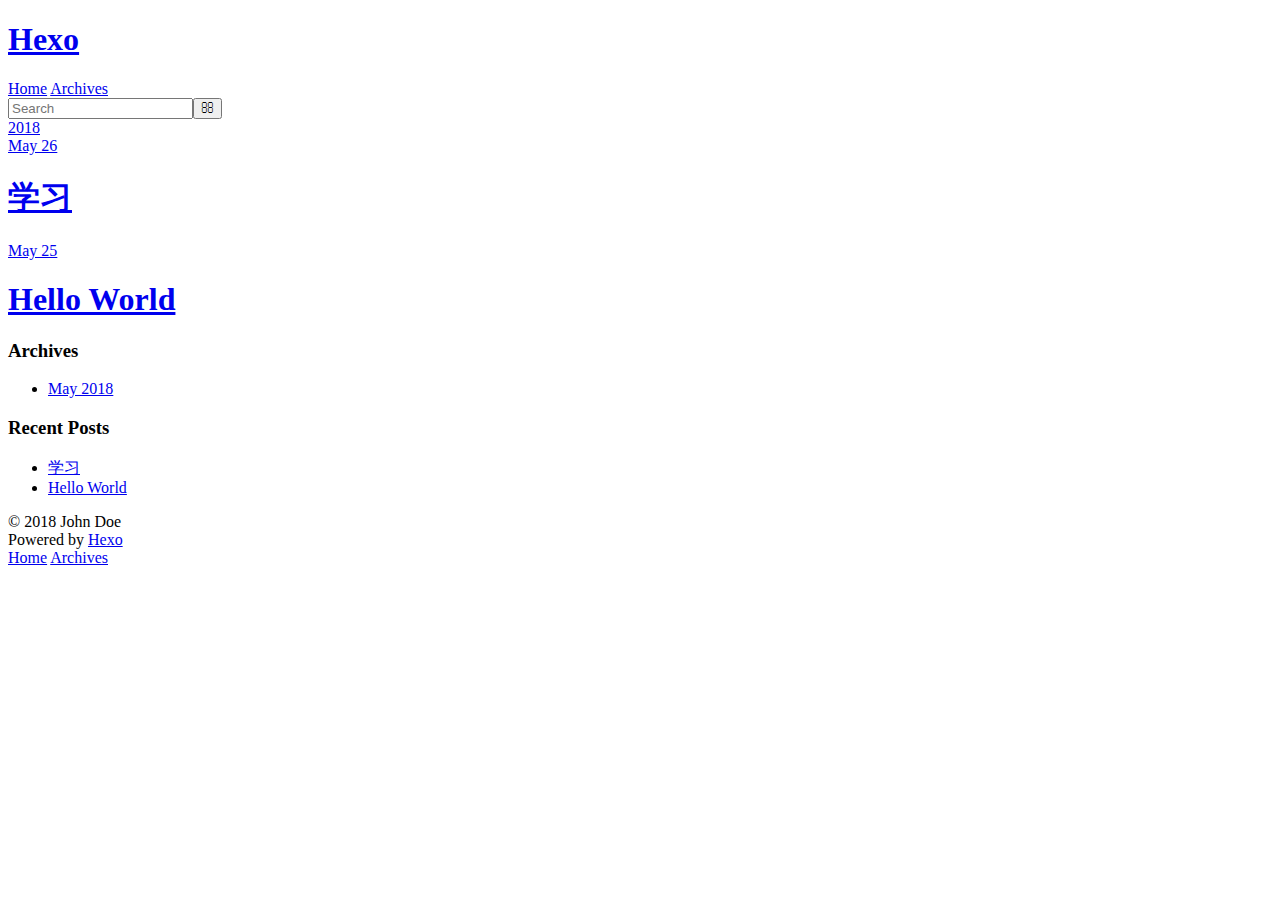
==== archives/index.html @ d17199ca "Site updated: 2018-05-26 11:18:22" ====
<!DOCTYPE html>
<html>
<head>
  <meta charset="utf-8">
  

  
  <title>Archives | Hexo</title>
  <meta name="viewport" content="width=device-width, initial-scale=1, maximum-scale=1">
  <meta property="og:type" content="website">
<meta property="og:title" content="Hexo">
<meta property="og:url" content="http://yoursite.com/archives/index.html">
<meta property="og:site_name" content="Hexo">
<meta property="og:locale" content="default">
<meta name="twitter:card" content="summary">
<meta name="twitter:title" content="Hexo">
  
    <link rel="alternate" href="/atom.xml" title="Hexo" type="application/atom+xml">
  
  
    <link rel="icon" href="/favicon.png">
  
  
    <link href="//fonts.googleapis.com/css?family=Source+Code+Pro" rel="stylesheet" type="text/css">
  
  <link rel="stylesheet" href="/css/style.css">
</head>

<body>
  <div id="container">
    <div id="wrap">
      <header id="header">
  <div id="banner"></div>
  <div id="header-outer" class="outer">
    <div id="header-title" class="inner">
      <h1 id="logo-wrap">
        <a href="/" id="logo">Hexo</a>
      </h1>
      
    </div>
    <div id="header-inner" class="inner">
      <nav id="main-nav">
        <a id="main-nav-toggle" class="nav-icon"></a>
        
          <a class="main-nav-link" href="/">Home</a>
        
          <a class="main-nav-link" href="/archives">Archives</a>
        
      </nav>
      <nav id="sub-nav">
        
          <a id="nav-rss-link" class="nav-icon" href="/atom.xml" title="RSS Feed"></a>
        
        <a id="nav-search-btn" class="nav-icon" title="Search"></a>
      </nav>
      <div id="search-form-wrap">
        <form action="//google.com/search" method="get" accept-charset="UTF-8" class="search-form"><input type="search" name="q" class="search-form-input" placeholder="Search"><button type="submit" class="search-form-submit">&#xF002;</button><input type="hidden" name="sitesearch" value="http://yoursite.com"></form>
      </div>
    </div>
  </div>
</header>
      <div class="outer">
        <section id="main">
  
  
    
    
      
      
      <section class="archives-wrap">
        <div class="archive-year-wrap">
          <a href="/archives/2018" class="archive-year">2018</a>
        </div>
        <div class="archives">
    
    <article class="archive-article archive-type-post">
  <div class="archive-article-inner">
    <header class="archive-article-header">
      <a href="/2018/05/26/学习/" class="archive-article-date">
  <time datetime="2018-05-26T03:17:20.000Z" itemprop="datePublished">May 26</time>
</a>
      
  
    <h1 itemprop="name">
      <a class="archive-article-title" href="/2018/05/26/学习/">学习</a>
    </h1>
  

    </header>
  </div>
</article>
  
    
    
    <article class="archive-article archive-type-post">
  <div class="archive-article-inner">
    <header class="archive-article-header">
      <a href="/2018/05/25/hello-world/" class="archive-article-date">
  <time datetime="2018-05-25T09:04:41.731Z" itemprop="datePublished">May 25</time>
</a>
      
  
    <h1 itemprop="name">
      <a class="archive-article-title" href="/2018/05/25/hello-world/">Hello World</a>
    </h1>
  

    </header>
  </div>
</article>
  
  
    </div></section>
  


</section>
        
          <aside id="sidebar">
  
    

  
    

  
    
  
    
  <div class="widget-wrap">
    <h3 class="widget-title">Archives</h3>
    <div class="widget">
      <ul class="archive-list"><li class="archive-list-item"><a class="archive-list-link" href="/archives/2018/05/">May 2018</a></li></ul>
    </div>
  </div>


  
    
  <div class="widget-wrap">
    <h3 class="widget-title">Recent Posts</h3>
    <div class="widget">
      <ul>
        
          <li>
            <a href="/2018/05/26/学习/">学习</a>
          </li>
        
          <li>
            <a href="/2018/05/25/hello-world/">Hello World</a>
          </li>
        
      </ul>
    </div>
  </div>

  
</aside>
        
      </div>
      <footer id="footer">
  
  <div class="outer">
    <div id="footer-info" class="inner">
      &copy; 2018 John Doe<br>
      Powered by <a href="http://hexo.io/" target="_blank">Hexo</a>
    </div>
  </div>
</footer>
    </div>
    <nav id="mobile-nav">
  
    <a href="/" class="mobile-nav-link">Home</a>
  
    <a href="/archives" class="mobile-nav-link">Archives</a>
  
</nav>
    

<script src="//ajax.googleapis.com/ajax/libs/jquery/2.0.3/jquery.min.js"></script>


  <link rel="stylesheet" href="/fancybox/jquery.fancybox.css">
  <script src="/fancybox/jquery.fancybox.pack.js"></script>


<script src="/js/script.js"></script>



  </div>
</body>
</html>
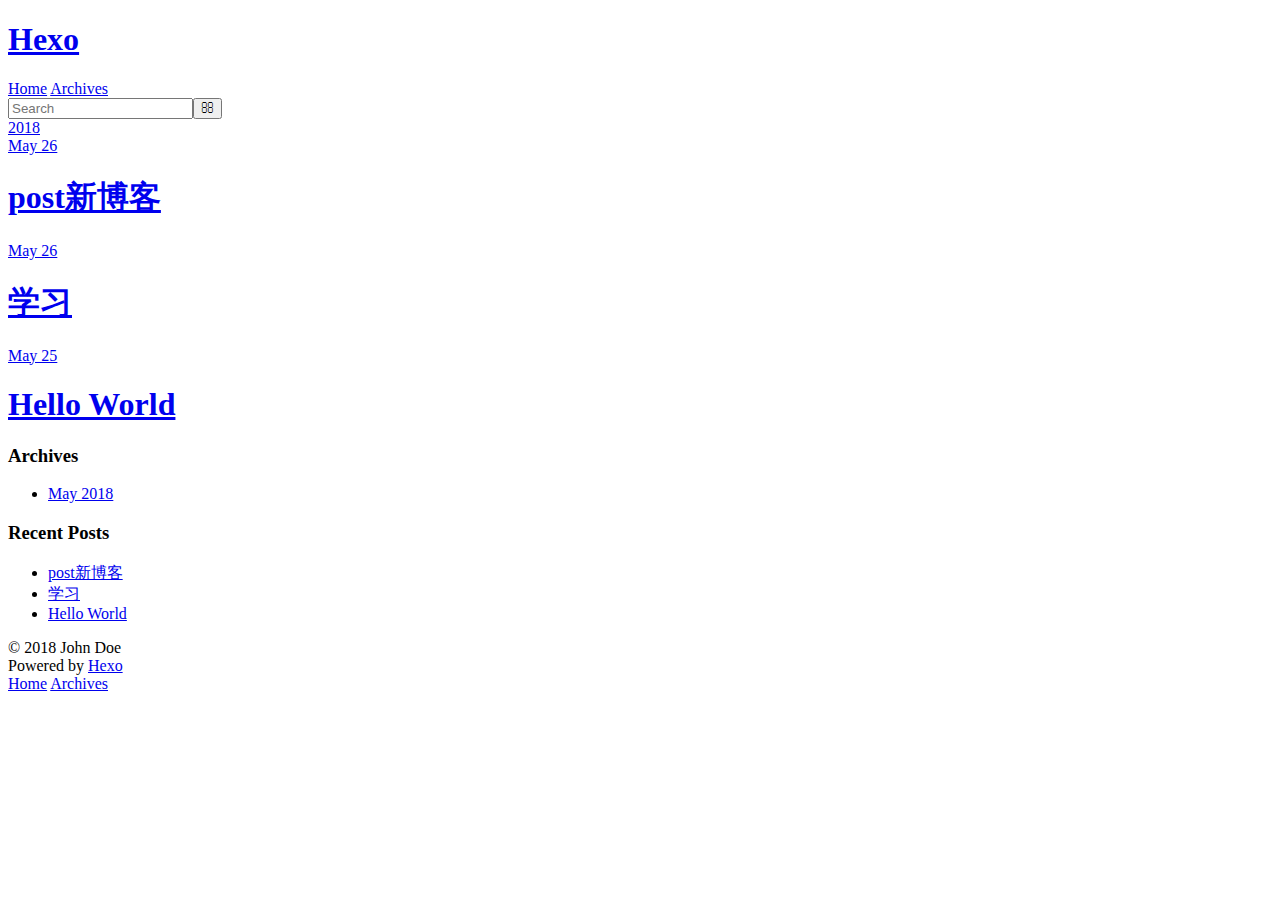
==== commit 31bfc809: "Site updated: 2018-05-26 11:35:29" ====
--- a/archives/index.html
+++ b/archives/index.html
@@ -76,6 +76,25 @@
     <article class="archive-article archive-type-post">
   <div class="archive-article-inner">
     <header class="archive-article-header">
+      <a href="/2018/05/26/post新博客/" class="archive-article-date">
+  <time datetime="2018-05-26T03:31:51.000Z" itemprop="datePublished">May 26</time>
+</a>
+      
+  
+    <h1 itemprop="name">
+      <a class="archive-article-title" href="/2018/05/26/post新博客/">post新博客</a>
+    </h1>
+  
+
+    </header>
+  </div>
+</article>
+  
+    
+    
+    <article class="archive-article archive-type-post">
+  <div class="archive-article-inner">
+    <header class="archive-article-header">
       <a href="/2018/05/26/学习/" class="archive-article-date">
   <time datetime="2018-05-26T03:17:20.000Z" itemprop="datePublished">May 26</time>
 </a>
@@ -143,6 +162,10 @@
       <ul>
         
           <li>
+            <a href="/2018/05/26/post新博客/">post新博客</a>
+          </li>
+        
+          <li>
             <a href="/2018/05/26/学习/">学习</a>
           </li>
         
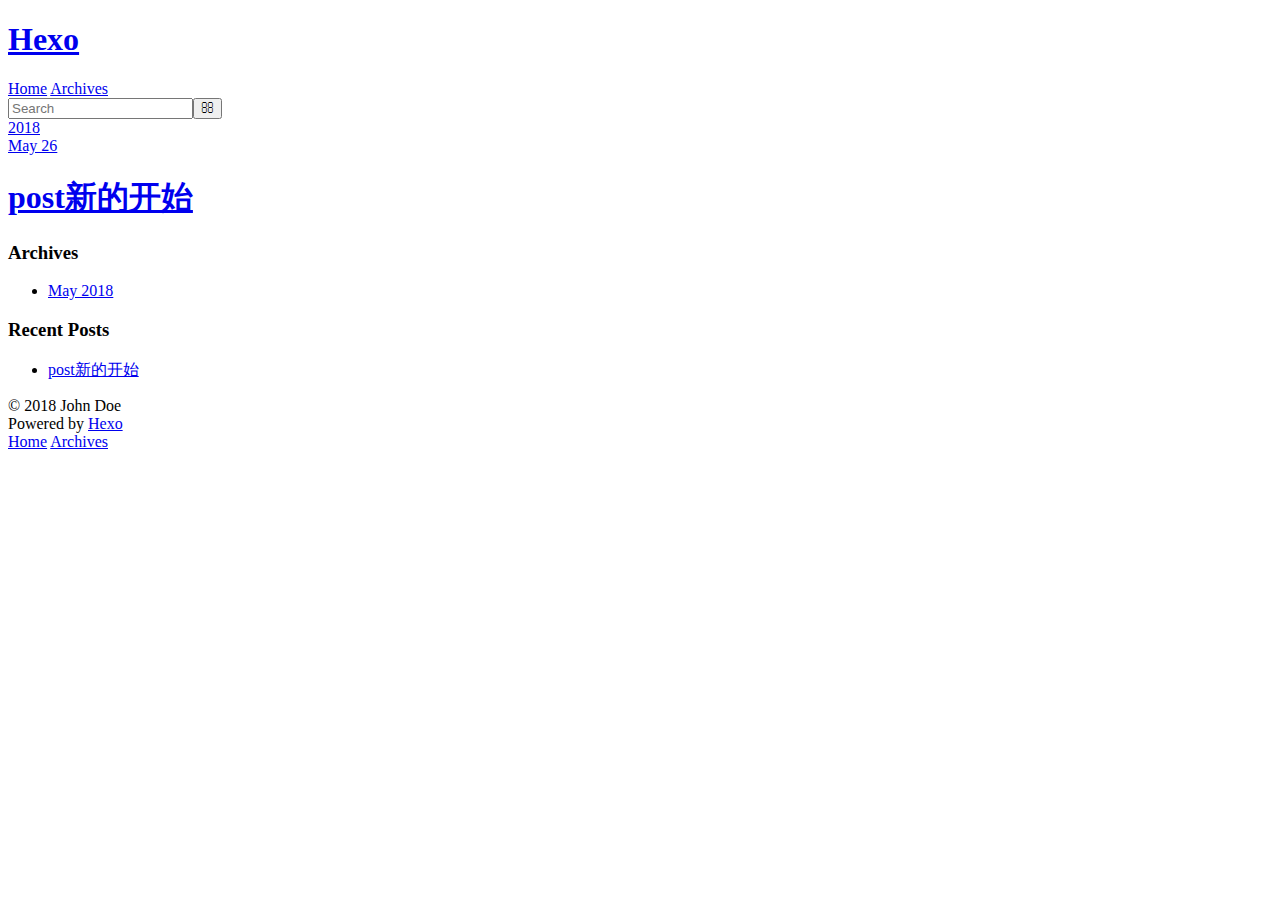
==== commit d8d01beb: "Site updated: 2018-05-26 11:48:41" ====
--- a/archives/index.html
+++ b/archives/index.html
@@ -11,7 +11,7 @@
 <meta property="og:title" content="Hexo">
 <meta property="og:url" content="http://yoursite.com/archives/index.html">
 <meta property="og:site_name" content="Hexo">
-<meta property="og:locale" content="default">
+<meta property="og:locale" content="zh-hans">
 <meta name="twitter:card" content="summary">
 <meta name="twitter:title" content="Hexo">
   
@@ -76,51 +76,13 @@
     <article class="archive-article archive-type-post">
   <div class="archive-article-inner">
     <header class="archive-article-header">
-      <a href="/2018/05/26/post新博客/" class="archive-article-date">
-  <time datetime="2018-05-26T03:31:51.000Z" itemprop="datePublished">May 26</time>
+      <a href="/2018/05/26/post新的开始/" class="archive-article-date">
+  <time datetime="2018-05-26T03:47:40.000Z" itemprop="datePublished">May 26</time>
 </a>
       
   
     <h1 itemprop="name">
-      <a class="archive-article-title" href="/2018/05/26/post新博客/">post新博客</a>
-    </h1>
-  
-
-    </header>
-  </div>
-</article>
-  
-    
-    
-    <article class="archive-article archive-type-post">
-  <div class="archive-article-inner">
-    <header class="archive-article-header">
-      <a href="/2018/05/26/学习/" class="archive-article-date">
-  <time datetime="2018-05-26T03:17:20.000Z" itemprop="datePublished">May 26</time>
-</a>
-      
-  
-    <h1 itemprop="name">
-      <a class="archive-article-title" href="/2018/05/26/学习/">学习</a>
-    </h1>
-  
-
-    </header>
-  </div>
-</article>
-  
-    
-    
-    <article class="archive-article archive-type-post">
-  <div class="archive-article-inner">
-    <header class="archive-article-header">
-      <a href="/2018/05/25/hello-world/" class="archive-article-date">
-  <time datetime="2018-05-25T09:04:41.731Z" itemprop="datePublished">May 25</time>
-</a>
-      
-  
-    <h1 itemprop="name">
-      <a class="archive-article-title" href="/2018/05/25/hello-world/">Hello World</a>
+      <a class="archive-article-title" href="/2018/05/26/post新的开始/">post新的开始</a>
     </h1>
   
 
@@ -162,15 +124,7 @@
       <ul>
         
           <li>
-            <a href="/2018/05/26/post新博客/">post新博客</a>
-          </li>
-        
-          <li>
-            <a href="/2018/05/26/学习/">学习</a>
-          </li>
-        
-          <li>
-            <a href="/2018/05/25/hello-world/">Hello World</a>
+            <a href="/2018/05/26/post新的开始/">post新的开始</a>
           </li>
         
       </ul>
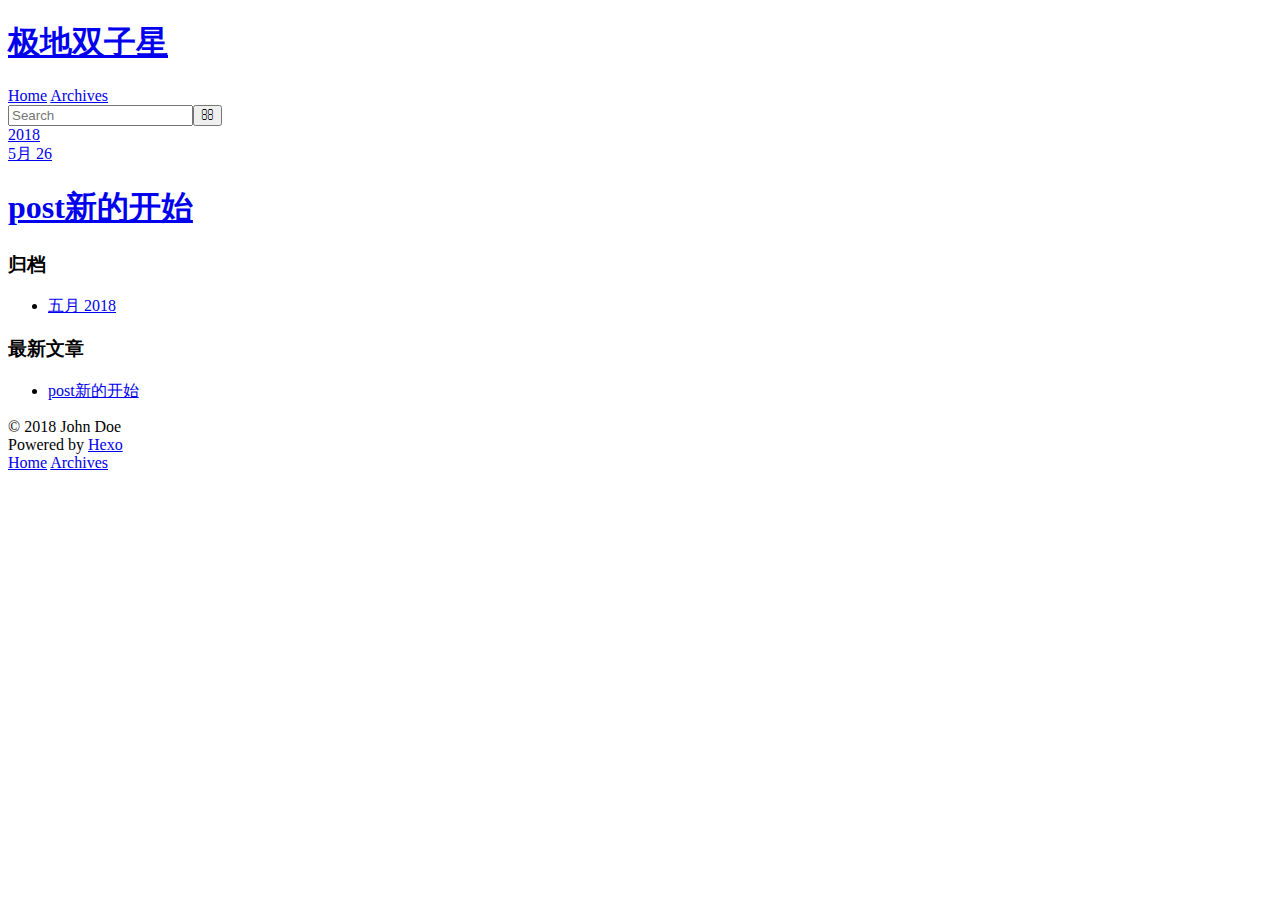
==== commit a8621e10: "Site updated: 2018-05-26 12:33:16" ====
--- a/archives/index.html
+++ b/archives/index.html
@@ -5,17 +5,17 @@
   
 
   
-  <title>Archives | Hexo</title>
+  <title>归档 | 极地双子星</title>
   <meta name="viewport" content="width=device-width, initial-scale=1, maximum-scale=1">
   <meta property="og:type" content="website">
-<meta property="og:title" content="Hexo">
+<meta property="og:title" content="极地双子星">
 <meta property="og:url" content="http://yoursite.com/archives/index.html">
-<meta property="og:site_name" content="Hexo">
-<meta property="og:locale" content="zh-hans">
+<meta property="og:site_name" content="极地双子星">
+<meta property="og:locale" content="zh-CN">
 <meta name="twitter:card" content="summary">
-<meta name="twitter:title" content="Hexo">
+<meta name="twitter:title" content="极地双子星">
   
-    <link rel="alternate" href="/atom.xml" title="Hexo" type="application/atom+xml">
+    <link rel="alternate" href="/atom.xml" title="极地双子星" type="application/atom+xml">
   
   
     <link rel="icon" href="/favicon.png">
@@ -34,7 +34,7 @@
   <div id="header-outer" class="outer">
     <div id="header-title" class="inner">
       <h1 id="logo-wrap">
-        <a href="/" id="logo">Hexo</a>
+        <a href="/" id="logo">极地双子星</a>
       </h1>
       
     </div>
@@ -51,7 +51,7 @@
         
           <a id="nav-rss-link" class="nav-icon" href="/atom.xml" title="RSS Feed"></a>
         
-        <a id="nav-search-btn" class="nav-icon" title="Search"></a>
+        <a id="nav-search-btn" class="nav-icon" title="搜索"></a>
       </nav>
       <div id="search-form-wrap">
         <form action="//google.com/search" method="get" accept-charset="UTF-8" class="search-form"><input type="search" name="q" class="search-form-input" placeholder="Search"><button type="submit" class="search-form-submit">&#xF002;</button><input type="hidden" name="sitesearch" value="http://yoursite.com"></form>
@@ -77,7 +77,7 @@
   <div class="archive-article-inner">
     <header class="archive-article-header">
       <a href="/2018/05/26/post新的开始/" class="archive-article-date">
-  <time datetime="2018-05-26T03:47:40.000Z" itemprop="datePublished">May 26</time>
+  <time datetime="2018-05-26T03:47:40.000Z" itemprop="datePublished">5月 26</time>
 </a>
       
   
@@ -109,9 +109,9 @@
   
     
   <div class="widget-wrap">
-    <h3 class="widget-title">Archives</h3>
+    <h3 class="widget-title">归档</h3>
     <div class="widget">
-      <ul class="archive-list"><li class="archive-list-item"><a class="archive-list-link" href="/archives/2018/05/">May 2018</a></li></ul>
+      <ul class="archive-list"><li class="archive-list-item"><a class="archive-list-link" href="/archives/2018/05/">五月 2018</a></li></ul>
     </div>
   </div>
 
@@ -119,7 +119,7 @@
   
     
   <div class="widget-wrap">
-    <h3 class="widget-title">Recent Posts</h3>
+    <h3 class="widget-title">最新文章</h3>
     <div class="widget">
       <ul>
         
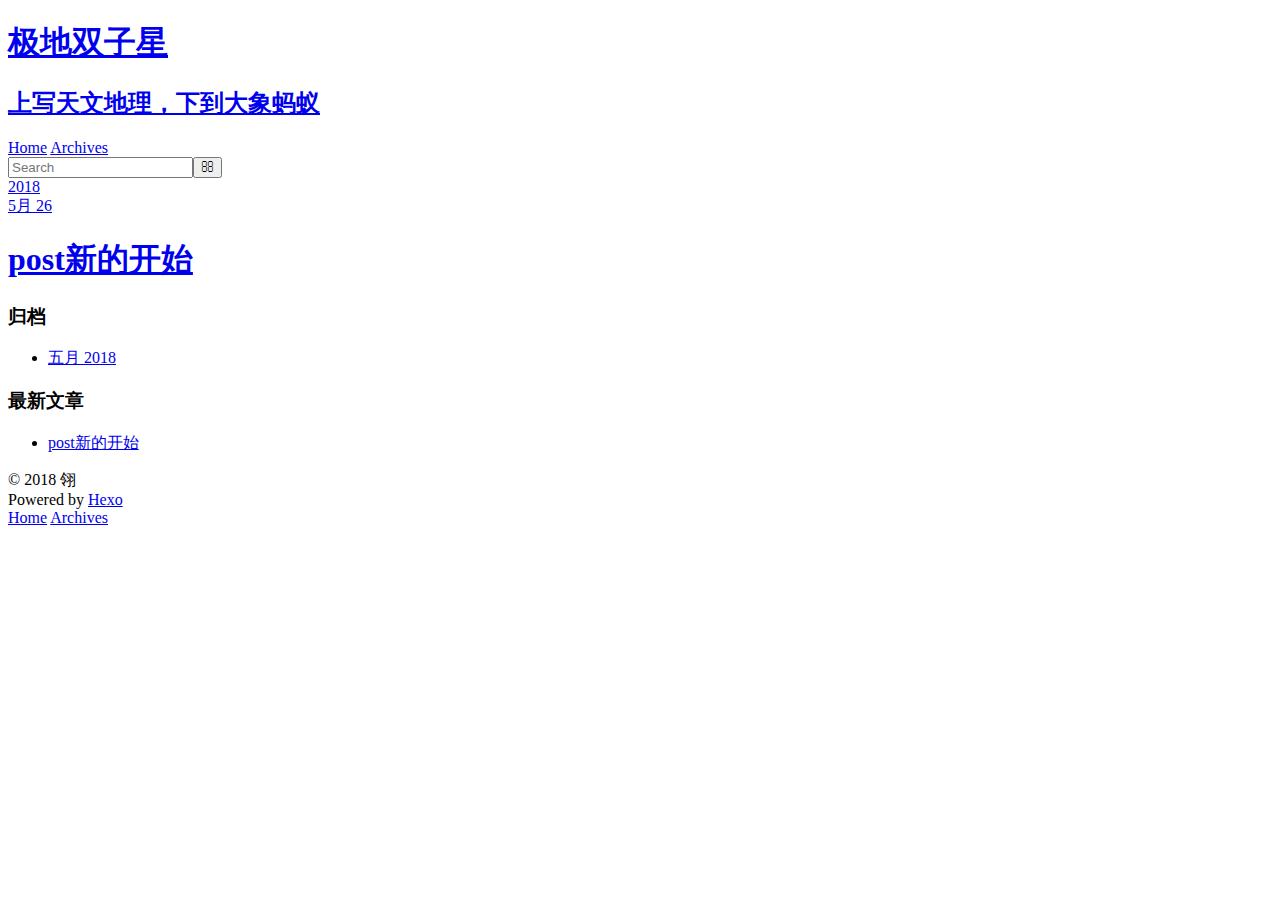
==== commit 9f38ca8e: "Site updated: 2018-05-26 12:56:37" ====
--- a/archives/index.html
+++ b/archives/index.html
@@ -7,13 +7,16 @@
   
   <title>归档 | 极地双子星</title>
   <meta name="viewport" content="width=device-width, initial-scale=1, maximum-scale=1">
-  <meta property="og:type" content="website">
+  <meta name="description" content="不管什么，只要知道的！都写。">
+<meta property="og:type" content="website">
 <meta property="og:title" content="极地双子星">
 <meta property="og:url" content="http://yoursite.com/archives/index.html">
 <meta property="og:site_name" content="极地双子星">
+<meta property="og:description" content="不管什么，只要知道的！都写。">
 <meta property="og:locale" content="zh-CN">
 <meta name="twitter:card" content="summary">
 <meta name="twitter:title" content="极地双子星">
+<meta name="twitter:description" content="不管什么，只要知道的！都写。">
   
     <link rel="alternate" href="/atom.xml" title="极地双子星" type="application/atom+xml">
   
@@ -36,6 +39,10 @@
       <h1 id="logo-wrap">
         <a href="/" id="logo">极地双子星</a>
       </h1>
+      
+        <h2 id="subtitle-wrap">
+          <a href="/" id="subtitle">上写天文地理，下到大象蚂蚁</a>
+        </h2>
       
     </div>
     <div id="header-inner" class="inner">
@@ -139,7 +146,7 @@
   
   <div class="outer">
     <div id="footer-info" class="inner">
-      &copy; 2018 John Doe<br>
+      &copy; 2018 翎<br>
       Powered by <a href="http://hexo.io/" target="_blank">Hexo</a>
     </div>
   </div>
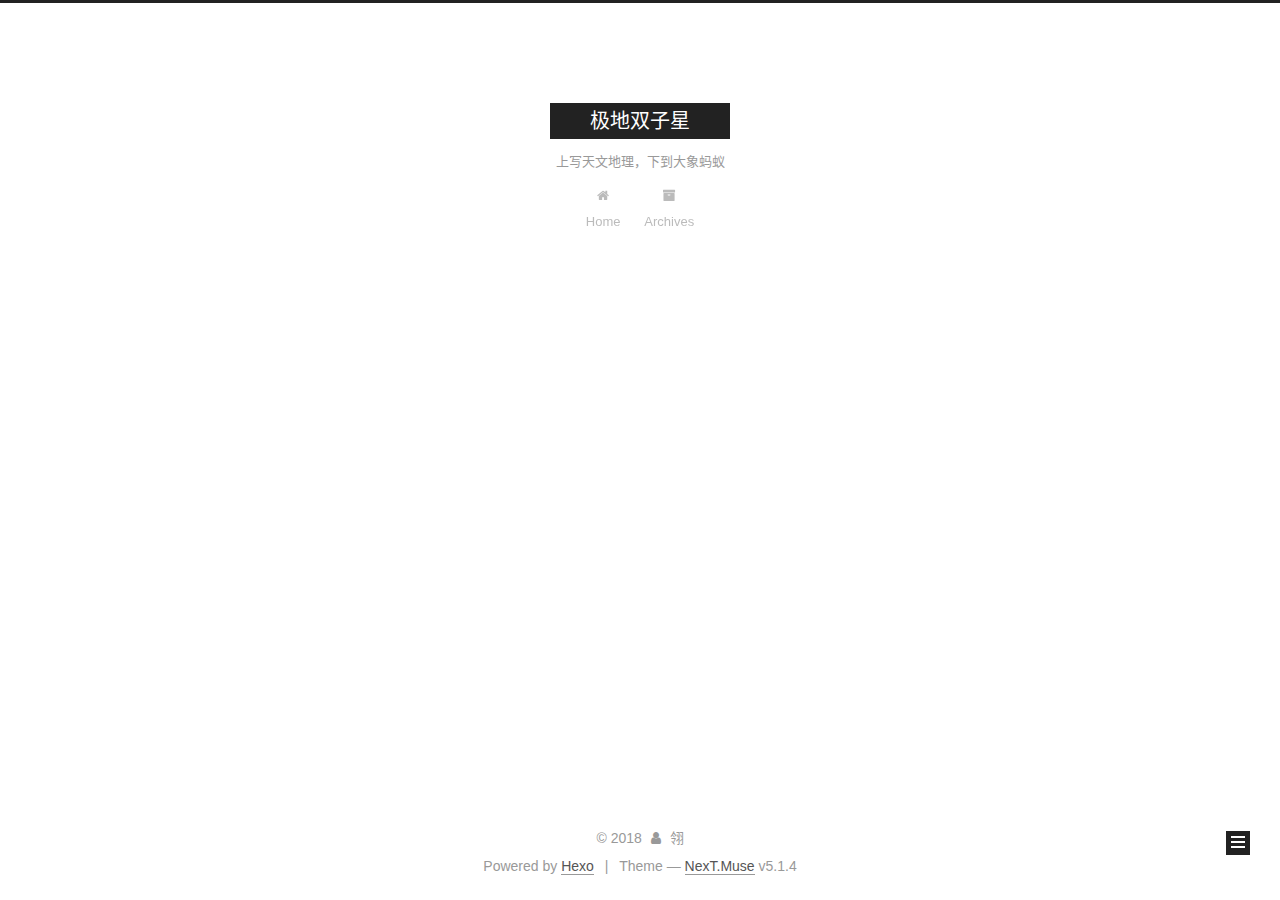
==== commit 2c9b67d9: "Site updated: 2018-05-27 12:00:49" ====
--- a/archives/index.html
+++ b/archives/index.html
@@ -1,13 +1,85 @@
 <!DOCTYPE html>
-<html>
+
+
+
+  
+
+
+<html class="theme-next muse use-motion" lang="zh-CN">
 <head>
-  <meta charset="utf-8">
-  
-
-  
-  <title>归档 | 极地双子星</title>
-  <meta name="viewport" content="width=device-width, initial-scale=1, maximum-scale=1">
-  <meta name="description" content="不管什么，只要知道的！都写。">
+  <meta charset="UTF-8"/>
+<meta http-equiv="X-UA-Compatible" content="IE=edge" />
+<meta name="viewport" content="width=device-width, initial-scale=1, maximum-scale=1"/>
+<meta name="theme-color" content="#222">
+
+
+
+
+
+
+
+
+
+<meta http-equiv="Cache-Control" content="no-transform" />
+<meta http-equiv="Cache-Control" content="no-siteapp" />
+
+
+
+
+
+
+
+
+
+
+
+
+
+
+
+
+  
+  
+  <link href="/lib/fancybox/source/jquery.fancybox.css?v=2.1.5" rel="stylesheet" type="text/css" />
+
+
+
+
+
+
+
+<link href="/lib/font-awesome/css/font-awesome.min.css?v=4.6.2" rel="stylesheet" type="text/css" />
+
+<link href="/css/main.css?v=5.1.4" rel="stylesheet" type="text/css" />
+
+
+  <link rel="apple-touch-icon" sizes="180x180" href="/images/apple-touch-icon-next.png?v=5.1.4">
+
+
+  <link rel="icon" type="image/png" sizes="32x32" href="/images/favicon-32x32-next.png?v=5.1.4">
+
+
+  <link rel="icon" type="image/png" sizes="16x16" href="/images/favicon-16x16-next.png?v=5.1.4">
+
+
+  <link rel="mask-icon" href="/images/logo.svg?v=5.1.4" color="#222">
+
+
+
+
+
+  <meta name="keywords" content="Hexo, NexT" />
+
+
+
+
+
+
+
+
+
+
+<meta name="description" content="不管什么，只要知道的！都写。">
 <meta property="og:type" content="website">
 <meta property="og:title" content="极地双子星">
 <meta property="og:url" content="http://yoursite.com/archives/index.html">
@@ -17,161 +89,466 @@
 <meta name="twitter:card" content="summary">
 <meta name="twitter:title" content="极地双子星">
 <meta name="twitter:description" content="不管什么，只要知道的！都写。">
-  
-    <link rel="alternate" href="/atom.xml" title="极地双子星" type="application/atom+xml">
-  
-  
-    <link rel="icon" href="/favicon.png">
-  
-  
-    <link href="//fonts.googleapis.com/css?family=Source+Code+Pro" rel="stylesheet" type="text/css">
-  
-  <link rel="stylesheet" href="/css/style.css">
+
+
+
+<script type="text/javascript" id="hexo.configurations">
+  var NexT = window.NexT || {};
+  var CONFIG = {
+    root: '/',
+    scheme: 'Muse',
+    version: '5.1.4',
+    sidebar: {"position":"left","display":"post","offset":12,"b2t":false,"scrollpercent":false,"onmobile":false},
+    fancybox: true,
+    tabs: true,
+    motion: {"enable":true,"async":false,"transition":{"post_block":"fadeIn","post_header":"slideDownIn","post_body":"slideDownIn","coll_header":"slideLeftIn","sidebar":"slideUpIn"}},
+    duoshuo: {
+      userId: '0',
+      author: 'Author'
+    },
+    algolia: {
+      applicationID: '',
+      apiKey: '',
+      indexName: '',
+      hits: {"per_page":10},
+      labels: {"input_placeholder":"Search for Posts","hits_empty":"We didn't find any results for the search: ${query}","hits_stats":"${hits} results found in ${time} ms"}
+    }
+  };
+</script>
+
+
+
+  <link rel="canonical" href="http://yoursite.com/archives/"/>
+
+
+
+
+
+  <title>Archive | 极地双子星</title>
+  
+
+
+
+
+
+
+
+
 </head>
 
-<body>
-  <div id="container">
-    <div id="wrap">
-      <header id="header">
-  <div id="banner"></div>
-  <div id="header-outer" class="outer">
-    <div id="header-title" class="inner">
-      <h1 id="logo-wrap">
-        <a href="/" id="logo">极地双子星</a>
-      </h1>
-      
-        <h2 id="subtitle-wrap">
-          <a href="/" id="subtitle">上写天文地理，下到大象蚂蚁</a>
-        </h2>
-      
+<body itemscope itemtype="http://schema.org/WebPage" lang="zh-CN">
+
+  
+  
+    
+  
+
+  <div class="container sidebar-position-left page-archive">
+    <div class="headband"></div>
+
+    <header id="header" class="header" itemscope itemtype="http://schema.org/WPHeader">
+      <div class="header-inner"><div class="site-brand-wrapper">
+  <div class="site-meta ">
+    
+
+    <div class="custom-logo-site-title">
+      <a href="/"  class="brand" rel="start">
+        <span class="logo-line-before"><i></i></span>
+        <span class="site-title">极地双子星</span>
+        <span class="logo-line-after"><i></i></span>
+      </a>
     </div>
-    <div id="header-inner" class="inner">
-      <nav id="main-nav">
-        <a id="main-nav-toggle" class="nav-icon"></a>
-        
-          <a class="main-nav-link" href="/">Home</a>
-        
-          <a class="main-nav-link" href="/archives">Archives</a>
-        
-      </nav>
-      <nav id="sub-nav">
-        
-          <a id="nav-rss-link" class="nav-icon" href="/atom.xml" title="RSS Feed"></a>
-        
-        <a id="nav-search-btn" class="nav-icon" title="搜索"></a>
-      </nav>
-      <div id="search-form-wrap">
-        <form action="//google.com/search" method="get" accept-charset="UTF-8" class="search-form"><input type="search" name="q" class="search-form-input" placeholder="Search"><button type="submit" class="search-form-submit">&#xF002;</button><input type="hidden" name="sitesearch" value="http://yoursite.com"></form>
+      
+        <p class="site-subtitle">上写天文地理，下到大象蚂蚁</p>
+      
+  </div>
+
+  <div class="site-nav-toggle">
+    <button>
+      <span class="btn-bar"></span>
+      <span class="btn-bar"></span>
+      <span class="btn-bar"></span>
+    </button>
+  </div>
+</div>
+
+<nav class="site-nav">
+  
+
+  
+    <ul id="menu" class="menu">
+      
+        
+        <li class="menu-item menu-item-home">
+          <a href="/" rel="section">
+            
+              <i class="menu-item-icon fa fa-fw fa-home"></i> <br />
+            
+            Home
+          </a>
+        </li>
+      
+        
+        <li class="menu-item menu-item-archives">
+          <a href="/archives/" rel="section">
+            
+              <i class="menu-item-icon fa fa-fw fa-archive"></i> <br />
+            
+            Archives
+          </a>
+        </li>
+      
+
+      
+    </ul>
+  
+
+  
+</nav>
+
+
+
+ </div>
+    </header>
+
+    <main id="main" class="main">
+      <div class="main-inner">
+        <div class="content-wrap">
+          <div id="content" class="content">
+            
+
+  
+  
+  
+  <div class="post-block archive">
+    <div id="posts" class="posts-collapse">
+      <span class="archive-move-on"></span>
+
+      <span class="archive-page-counter">
+        
+        
+        
+          
+        
+        Um..! 1 post. Keep on posting.
+      </span>
+
+      
+
+        
+        
+        
+
+        
+          
+          <div class="collection-title">
+            <h1 class="archive-year" id="archive-year-2018">2018</h1>
+          </div>
+        
+        
+
+        
+
+  <article class="post post-type-normal" itemscope itemtype="http://schema.org/Article">
+    <header class="post-header">
+
+      <h2 class="post-title">
+        
+            <a class="post-title-link" href="/2018/05/21/linx常用命令整理/" itemprop="url">
+              
+                <span itemprop="name">Untitled</span>
+              
+            </a>
+        
+      </h2>
+
+      <div class="post-meta">
+        <time class="post-time" itemprop="dateCreated"
+              datetime="2018-05-21T08:47:05+08:00"
+              content="2018-05-21" >
+          05-21
+        </time>
       </div>
+
+    </header>
+  </article>
+
+
+
+      
+
     </div>
   </div>
-</header>
-      <div class="outer">
-        <section id="main">
-  
-  
-    
-    
-      
-      
-      <section class="archives-wrap">
-        <div class="archive-year-wrap">
-          <a href="/archives/2018" class="archive-year">2018</a>
+  
+  
+  
+
+  
+
+
+
+          </div>
+          
+
+
+          
+
         </div>
-        <div class="archives">
-    
-    <article class="archive-article archive-type-post">
-  <div class="archive-article-inner">
-    <header class="archive-article-header">
-      <a href="/2018/05/26/post新的开始/" class="archive-article-date">
-  <time datetime="2018-05-26T03:47:40.000Z" itemprop="datePublished">5月 26</time>
-</a>
-      
-  
-    <h1 itemprop="name">
-      <a class="archive-article-title" href="/2018/05/26/post新的开始/">post新的开始</a>
-    </h1>
-  
-
-    </header>
-  </div>
-</article>
-  
-  
-    </div></section>
-  
-
-
-</section>
-        
-          <aside id="sidebar">
-  
-    
-
-  
-    
-
-  
-    
-  
-    
-  <div class="widget-wrap">
-    <h3 class="widget-title">归档</h3>
-    <div class="widget">
-      <ul class="archive-list"><li class="archive-list-item"><a class="archive-list-link" href="/archives/2018/05/">五月 2018</a></li></ul>
+        
+          
+  
+  <div class="sidebar-toggle">
+    <div class="sidebar-toggle-line-wrap">
+      <span class="sidebar-toggle-line sidebar-toggle-line-first"></span>
+      <span class="sidebar-toggle-line sidebar-toggle-line-middle"></span>
+      <span class="sidebar-toggle-line sidebar-toggle-line-last"></span>
     </div>
   </div>
 
-
-  
+  <aside id="sidebar" class="sidebar">
     
-  <div class="widget-wrap">
-    <h3 class="widget-title">最新文章</h3>
-    <div class="widget">
-      <ul>
-        
-          <li>
-            <a href="/2018/05/26/post新的开始/">post新的开始</a>
-          </li>
-        
-      </ul>
+    <div class="sidebar-inner">
+
+      
+
+      
+
+      <section class="site-overview-wrap sidebar-panel sidebar-panel-active">
+        <div class="site-overview">
+          <div class="site-author motion-element" itemprop="author" itemscope itemtype="http://schema.org/Person">
+            
+              <p class="site-author-name" itemprop="name">翎</p>
+              <p class="site-description motion-element" itemprop="description">不管什么，只要知道的！都写。</p>
+          </div>
+
+          <nav class="site-state motion-element">
+
+            
+              <div class="site-state-item site-state-posts">
+              
+                <a href="/archives/">
+              
+                  <span class="site-state-item-count">1</span>
+                  <span class="site-state-item-name">posts</span>
+                </a>
+              </div>
+            
+
+            
+
+            
+
+          </nav>
+
+          
+
+          
+
+          
+          
+
+          
+          
+
+          
+
+        </div>
+      </section>
+
+      
+
+      
+
     </div>
+  </aside>
+
+
+        
+      </div>
+    </main>
+
+    <footer id="footer" class="footer">
+      <div class="footer-inner">
+        <div class="copyright">&copy; <span itemprop="copyrightYear">2018</span>
+  <span class="with-love">
+    <i class="fa fa-user"></i>
+  </span>
+  <span class="author" itemprop="copyrightHolder">翎</span>
+
+  
+</div>
+
+
+  <div class="powered-by">Powered by <a class="theme-link" target="_blank" href="https://hexo.io">Hexo</a></div>
+
+
+
+  <span class="post-meta-divider">|</span>
+
+
+
+  <div class="theme-info">Theme &mdash; <a class="theme-link" target="_blank" href="https://github.com/iissnan/hexo-theme-next">NexT.Muse</a> v5.1.4</div>
+
+
+
+
+        
+
+
+
+
+
+
+
+        
+      </div>
+    </footer>
+
+    
+      <div class="back-to-top">
+        <i class="fa fa-arrow-up"></i>
+        
+      </div>
+    
+
+    
+
   </div>
 
   
-</aside>
-        
-      </div>
-      <footer id="footer">
-  
-  <div class="outer">
-    <div id="footer-info" class="inner">
-      &copy; 2018 翎<br>
-      Powered by <a href="http://hexo.io/" target="_blank">Hexo</a>
-    </div>
-  </div>
-</footer>
-    </div>
-    <nav id="mobile-nav">
-  
-    <a href="/" class="mobile-nav-link">Home</a>
-  
-    <a href="/archives" class="mobile-nav-link">Archives</a>
-  
-</nav>
-    
-
-<script src="//ajax.googleapis.com/ajax/libs/jquery/2.0.3/jquery.min.js"></script>
-
-
-  <link rel="stylesheet" href="/fancybox/jquery.fancybox.css">
-  <script src="/fancybox/jquery.fancybox.pack.js"></script>
-
-
-<script src="/js/script.js"></script>
-
-
-
-  </div>
+
+<script type="text/javascript">
+  if (Object.prototype.toString.call(window.Promise) !== '[object Function]') {
+    window.Promise = null;
+  }
+</script>
+
+
+
+
+
+
+
+
+
+  
+
+
+
+
+
+
+
+
+
+
+
+
+  
+  
+    <script type="text/javascript" src="/lib/jquery/index.js?v=2.1.3"></script>
+  
+
+  
+  
+    <script type="text/javascript" src="/lib/fastclick/lib/fastclick.min.js?v=1.0.6"></script>
+  
+
+  
+  
+    <script type="text/javascript" src="/lib/jquery_lazyload/jquery.lazyload.js?v=1.9.7"></script>
+  
+
+  
+  
+    <script type="text/javascript" src="/lib/velocity/velocity.min.js?v=1.2.1"></script>
+  
+
+  
+  
+    <script type="text/javascript" src="/lib/velocity/velocity.ui.min.js?v=1.2.1"></script>
+  
+
+  
+  
+    <script type="text/javascript" src="/lib/fancybox/source/jquery.fancybox.pack.js?v=2.1.5"></script>
+  
+
+
+  
+
+
+  <script type="text/javascript" src="/js/src/utils.js?v=5.1.4"></script>
+
+  <script type="text/javascript" src="/js/src/motion.js?v=5.1.4"></script>
+
+
+
+  
+  
+
+  
+
+  
+
+
+  <script type="text/javascript" src="/js/src/bootstrap.js?v=5.1.4"></script>
+
+
+
+  
+
+
+  
+
+
+
+
+	
+
+
+
+
+
+  
+
+
+
+
+
+  
+
+
+
+
+
+
+
+
+
+
+
+
+  
+
+
+
+
+
+  
+
+  
+
+  
+
+  
+  
+
+  
+
+  
+
+  
+
 </body>
-</html>+</html>
--- a/css/main.css
+++ b/css/main.css
@@ -0,0 +1,2662 @@
+/* normalize.css v3.0.2 | MIT License | git.io/normalize */
+html {
+  font-family: sans-serif; /* 1 */
+  -ms-text-size-adjust: 100%; /* 2 */
+  -webkit-text-size-adjust: 100%; /* 2 */
+}
+body {
+  margin: 0;
+}
+article,
+aside,
+details,
+figcaption,
+figure,
+footer,
+header,
+hgroup,
+main,
+menu,
+nav,
+section,
+summary {
+  display: block;
+}
+audio,
+canvas,
+progress,
+video {
+  display: inline-block; /* 1 */
+  vertical-align: baseline; /* 2 */
+}
+audio:not([controls]) {
+  display: none;
+  height: 0;
+}
+[hidden],
+template {
+  display: none;
+}
+a {
+  background-color: transparent;
+}
+a:active,
+a:hover {
+  outline: 0;
+}
+abbr[title] {
+  border-bottom: 1px dotted;
+}
+b,
+strong {
+  font-weight: bold;
+}
+dfn {
+  font-style: italic;
+}
+h1 {
+  font-size: 2em;
+  margin: 0.67em 0;
+}
+mark {
+  background: #ff0;
+  color: #000;
+}
+small {
+  font-size: 80%;
+}
+sub,
+sup {
+  font-size: 75%;
+  line-height: 0;
+  position: relative;
+  vertical-align: baseline;
+}
+sup {
+  top: -0.5em;
+}
+sub {
+  bottom: -0.25em;
+}
+img {
+  border: 0;
+}
+svg:not(:root) {
+  overflow: hidden;
+}
+figure {
+  margin: 1em 40px;
+}
+hr {
+  -moz-box-sizing: content-box;
+  box-sizing: content-box;
+  height: 0;
+}
+pre {
+  overflow: auto;
+}
+code,
+kbd,
+pre,
+samp {
+  font-family: monospace, monospace;
+  font-size: 1em;
+}
+button,
+input,
+optgroup,
+select,
+textarea {
+  color: inherit; /* 1 */
+  font: inherit; /* 2 */
+  margin: 0; /* 3 */
+}
+button {
+  overflow: visible;
+}
+button,
+select {
+  text-transform: none;
+}
+button,
+html input[type="button"],
+input[type="reset"],
+input[type="submit"] {
+  -webkit-appearance: button; /* 2 */
+  cursor: pointer; /* 3 */
+}
+button[disabled],
+html input[disabled] {
+  cursor: default;
+}
+button::-moz-focus-inner,
+input::-moz-focus-inner {
+  border: 0;
+  padding: 0;
+}
+input {
+  line-height: normal;
+}
+input[type="checkbox"],
+input[type="radio"] {
+  box-sizing: border-box; /* 1 */
+  padding: 0; /* 2 */
+}
+input[type="number"]::-webkit-inner-spin-button,
+input[type="number"]::-webkit-outer-spin-button {
+  height: auto;
+}
+input[type="search"] {
+  -webkit-appearance: textfield; /* 1 */
+  -moz-box-sizing: content-box;
+  -webkit-box-sizing: content-box; /* 2 */
+  box-sizing: content-box;
+}
+input[type="search"]::-webkit-search-cancel-button,
+input[type="search"]::-webkit-search-decoration {
+  -webkit-appearance: none;
+}
+fieldset {
+  border: 1px solid #c0c0c0;
+  margin: 0 2px;
+  padding: 0.35em 0.625em 0.75em;
+}
+legend {
+  border: 0; /* 1 */
+  padding: 0; /* 2 */
+}
+textarea {
+  overflow: auto;
+}
+optgroup {
+  font-weight: bold;
+}
+table {
+  border-collapse: collapse;
+  border-spacing: 0;
+}
+td,
+th {
+  padding: 0;
+}
+::selection {
+  background: #262a30;
+  color: #fff;
+}
+body {
+  position: relative;
+  font-family: 'Lato', "PingFang SC", "Microsoft YaHei", sans-serif;
+  font-size: 14px;
+  line-height: 2;
+  color: #555;
+  background: #fff;
+}
+@media (max-width: 767px) {
+  body {
+    padding-right: 0 !important;
+  }
+}
+@media (min-width: 768px) and (max-width: 991px) {
+  body {
+    padding-right: 0 !important;
+  }
+}
+@media (min-width: 1600px) {
+  body {
+    font-size: 16px;
+  }
+}
+h1,
+h2,
+h3,
+h4,
+h5,
+h6 {
+  margin: 0;
+  padding: 0;
+  font-weight: bold;
+  line-height: 1.5;
+  font-family: 'Lato', "PingFang SC", "Microsoft YaHei", sans-serif;
+}
+h2,
+h3,
+h4,
+h5,
+h6 {
+  margin: 20px 0 15px;
+}
+h1 {
+  font-size: 22px;
+}
+@media (max-width: 767px) {
+  h1 {
+    font-size: 18px;
+  }
+}
+h2 {
+  font-size: 20px;
+}
+@media (max-width: 767px) {
+  h2 {
+    font-size: 16px;
+  }
+}
+h3 {
+  font-size: 18px;
+}
+@media (max-width: 767px) {
+  h3 {
+    font-size: 14px;
+  }
+}
+h4 {
+  font-size: 16px;
+}
+@media (max-width: 767px) {
+  h4 {
+    font-size: 12px;
+  }
+}
+h5 {
+  font-size: 14px;
+}
+@media (max-width: 767px) {
+  h5 {
+    font-size: 10px;
+  }
+}
+h6 {
+  font-size: 12px;
+}
+@media (max-width: 767px) {
+  h6 {
+    font-size: 8px;
+  }
+}
+p {
+  margin: 0 0 20px 0;
+}
+a {
+  color: #555;
+  text-decoration: none;
+  outline: none;
+  border-bottom: 1px solid #999;
+  word-wrap: break-word;
+}
+a:hover {
+  color: #222;
+  border-bottom-color: #222;
+}
+blockquote {
+  margin: 0;
+  padding: 0;
+}
+img {
+  display: block;
+  margin: auto;
+  max-width: 100%;
+  height: auto;
+}
+hr {
+  margin: 40px 0;
+  height: 3px;
+  border: none;
+  background-color: #ddd;
+  background-image: repeating-linear-gradient(-45deg, #fff, #fff 4px, transparent 4px, transparent 8px);
+}
+blockquote {
+  padding: 0 15px;
+  color: #666;
+  border-left: 4px solid #ddd;
+}
+blockquote cite::before {
+  content: "-";
+  padding: 0 5px;
+}
+dt {
+  font-weight: 700;
+}
+dd {
+  margin: 0;
+  padding: 0;
+}
+kbd {
+  border: 1px solid #ccc;
+  border-radius: 0.2em;
+  box-shadow: 0.1em 0.1em 0.2em rgba(0,0,0,0.1);
+  background-color: #f9f9f9;
+  font-family: inherit;
+  background-image: -webkit-linear-gradient(top, #eee, #fff, #eee);
+  padding: 0.1em 0.3em;
+  white-space: nowrap;
+}
+.text-left {
+  text-align: left;
+}
+.text-center {
+  text-align: center;
+}
+.text-right {
+  text-align: right;
+}
+.text-justify {
+  text-align: justify;
+}
+.text-nowrap {
+  white-space: nowrap;
+}
+.text-lowercase {
+  text-transform: lowercase;
+}
+.text-uppercase {
+  text-transform: uppercase;
+}
+.text-capitalize {
+  text-transform: capitalize;
+}
+.center-block {
+  display: block;
+  margin-left: auto;
+  margin-right: auto;
+}
+.clearfix:before,
+.clearfix:after {
+  content: " ";
+  display: table;
+}
+.clearfix:after {
+  clear: both;
+}
+.pullquote {
+  width: 45%;
+}
+.pullquote.left {
+  float: left;
+  margin-left: 5px;
+  margin-right: 10px;
+}
+.pullquote.right {
+  float: right;
+  margin-left: 10px;
+  margin-right: 5px;
+}
+.affix.affix.affix {
+  position: fixed;
+}
+.translation {
+  margin-top: -20px;
+  font-size: 14px;
+  color: #999;
+}
+.scrollbar-measure {
+  width: 100px;
+  height: 100px;
+  overflow: scroll;
+  position: absolute;
+  top: -9999px;
+}
+.use-motion .motion-element {
+  opacity: 0;
+}
+table {
+  margin: 20px 0;
+  width: 100%;
+  border-collapse: collapse;
+  border-spacing: 0;
+  border: 1px solid #ddd;
+  font-size: 14px;
+  table-layout: fixed;
+  word-wrap: break-all;
+}
+table>tbody>tr:nth-of-type(odd) {
+  background-color: #f9f9f9;
+}
+table>tbody>tr:hover {
+  background-color: #f5f5f5;
+}
+caption,
+th,
+td {
+  padding: 8px;
+  text-align: left;
+  vertical-align: middle;
+  font-weight: normal;
+}
+th,
+td {
+  border-bottom: 3px solid #ddd;
+  border-right: 1px solid #eee;
+}
+th {
+  padding-bottom: 10px;
+  font-weight: 700;
+}
+td {
+  border-bottom-width: 1px;
+}
+html,
+body {
+  height: 100%;
+}
+.container {
+  position: relative;
+  min-height: 100%;
+}
+.header-inner {
+  margin: 0 auto;
+  padding: 100px 0 70px;
+  width: 700px;
+}
+@media (min-width: 1600px) {
+  .container .header-inner {
+    width: 900px;
+  }
+}
+.main {
+  padding-bottom: 150px;
+}
+.main-inner {
+  margin: 0 auto;
+  width: 700px;
+}
+@media (min-width: 1600px) {
+  .container .main-inner {
+    width: 900px;
+  }
+}
+.footer {
+  position: absolute;
+  left: 0;
+  bottom: 0;
+  width: 100%;
+  min-height: 50px;
+}
+.footer-inner {
+  box-sizing: border-box;
+  margin: 20px auto;
+  width: 700px;
+}
+@media (min-width: 1600px) {
+  .container .footer-inner {
+    width: 900px;
+  }
+}
+pre,
+.highlight {
+  overflow: auto;
+  margin: 20px 0;
+  padding: 0;
+  font-size: 13px;
+  color: #4d4d4c;
+  background: #f7f7f7;
+  line-height: 1.6;
+}
+pre,
+code {
+  font-family: consolas, Menlo, "PingFang SC", "Microsoft YaHei", monospace;
+}
+code {
+  padding: 2px 4px;
+  word-wrap: break-word;
+  color: #555;
+  background: #eee;
+  border-radius: 3px;
+  font-size: 13px;
+}
+pre {
+  padding: 10px;
+}
+pre code {
+  padding: 0;
+  color: #4d4d4c;
+  background: none;
+  text-shadow: none;
+}
+.highlight {
+  border-radius: 1px;
+}
+.highlight pre {
+  border: none;
+  margin: 0;
+  padding: 10px 0;
+}
+.highlight table {
+  margin: 0;
+  width: auto;
+  border: none;
+}
+.highlight td {
+  border: none;
+  padding: 0;
+}
+.highlight figcaption {
+  font-size: 1em;
+  color: #4d4d4c;
+  line-height: 1em;
+  margin-bottom: 1em;
+}
+.highlight figcaption:before,
+.highlight figcaption:after {
+  content: " ";
+  display: table;
+}
+.highlight figcaption:after {
+  clear: both;
+}
+.highlight figcaption a {
+  float: right;
+  color: #4d4d4c;
+}
+.highlight figcaption a:hover {
+  border-bottom-color: #4d4d4c;
+}
+.highlight .gutter pre {
+  padding-left: 10px;
+  padding-right: 10px;
+  color: #869194;
+  text-align: right;
+  background-color: #eff2f3;
+}
+.highlight .code pre {
+  width: 100%;
+  padding-left: 10px;
+  padding-right: 10px;
+  background-color: #f7f7f7;
+}
+.highlight .line {
+  height: 20px;
+}
+.gutter {
+  -webkit-user-select: none;
+  -moz-user-select: none;
+  -ms-user-select: none;
+  user-select: none;
+}
+.gist table {
+  width: auto;
+}
+.gist table td {
+  border: none;
+}
+pre .deletion {
+  background: #fdd;
+}
+pre .addition {
+  background: #dfd;
+}
+pre .meta {
+  color: #8959a8;
+}
+pre .comment {
+  color: #8e908c;
+}
+pre .variable,
+pre .attribute,
+pre .tag,
+pre .regexp,
+pre .ruby .constant,
+pre .xml .tag .title,
+pre .xml .pi,
+pre .xml .doctype,
+pre .html .doctype,
+pre .css .id,
+pre .css .class,
+pre .css .pseudo {
+  color: #c82829;
+}
+pre .number,
+pre .preprocessor,
+pre .built_in,
+pre .literal,
+pre .params,
+pre .constant,
+pre .command {
+  color: #f5871f;
+}
+pre .ruby .class .title,
+pre .css .rules .attribute,
+pre .string,
+pre .value,
+pre .inheritance,
+pre .header,
+pre .ruby .symbol,
+pre .xml .cdata,
+pre .special,
+pre .number,
+pre .formula {
+  color: #718c00;
+}
+pre .title,
+pre .css .hexcolor {
+  color: #3e999f;
+}
+pre .function,
+pre .python .decorator,
+pre .python .title,
+pre .ruby .function .title,
+pre .ruby .title .keyword,
+pre .perl .sub,
+pre .javascript .title,
+pre .coffeescript .title {
+  color: #4271ae;
+}
+pre .keyword,
+pre .javascript .function {
+  color: #8959a8;
+}
+.full-image.full-image.full-image.full-image {
+  border: none;
+  max-width: 100%;
+  width: auto;
+  margin: 20px auto 25px;
+}
+@media (min-width: 992px) {
+  .full-image.full-image.full-image.full-image {
+    max-width: none;
+    width: 110%;
+    margin: 25px -5%;
+  }
+}
+.blockquote-center,
+.page-home .post-type-quote blockquote,
+.page-post-detail .post-type-quote blockquote {
+  position: relative;
+  margin: 40px 0;
+  padding: 0;
+  border-left: none;
+  text-align: center;
+}
+.blockquote-center::before,
+.page-home .post-type-quote blockquote::before,
+.page-post-detail .post-type-quote blockquote::before,
+.blockquote-center::after,
+.page-home .post-type-quote blockquote::after,
+.page-post-detail .post-type-quote blockquote::after {
+  position: absolute;
+  content: ' ';
+  display: block;
+  width: 100%;
+  height: 24px;
+  opacity: 0.2;
+  background-repeat: no-repeat;
+  background-position: 0 -6px;
+  background-size: 22px 22px;
+}
+.blockquote-center::before,
+.page-home .post-type-quote blockquote::before,
+.page-post-detail .post-type-quote blockquote::before {
+  top: -20px;
+  background-image: url("../images/quote-l.svg");
+  border-top: 1px solid #ccc;
+}
+.blockquote-center::after,
+.page-home .post-type-quote blockquote::after,
+.page-post-detail .post-type-quote blockquote::after {
+  bottom: -20px;
+  background-image: url("../images/quote-r.svg");
+  border-bottom: 1px solid #ccc;
+  background-position: 100% 8px;
+}
+.blockquote-center p,
+.page-home .post-type-quote blockquote p,
+.page-post-detail .post-type-quote blockquote p,
+.blockquote-center div,
+.page-home .post-type-quote blockquote div,
+.page-post-detail .post-type-quote blockquote div {
+  text-align: center;
+}
+.post .post-body .group-picture img {
+  box-sizing: border-box;
+  padding: 0 3px;
+  border: none;
+}
+.post .group-picture-row {
+  overflow: hidden;
+  margin-top: 6px;
+}
+.post .group-picture-row:first-child {
+  margin-top: 0;
+}
+.post .group-picture-column {
+  float: left;
+}
+.page-post-detail .post-body .group-picture-column {
+  float: none;
+  margin-top: 10px;
+  width: auto !important;
+}
+.page-post-detail .post-body .group-picture-column img {
+  margin: 0 auto;
+}
+.page-archive .group-picture-container {
+  overflow: hidden;
+}
+.page-archive .group-picture-row {
+  float: left;
+}
+.page-archive .group-picture-row:first-child {
+  margin-top: 6px;
+}
+.page-archive .group-picture-column {
+  max-width: 150px;
+  max-height: 150px;
+}
+.post-body .note {
+  position: relative;
+  padding: 15px;
+  margin-bottom: 20px;
+  border: 1px solid #eee;
+  border-left-width: 5px;
+  border-radius: 3px;
+}
+.post-body .note h2,
+.post-body .note h3,
+.post-body .note h4,
+.post-body .note h5,
+.post-body .note h6 {
+  margin-top: 0;
+  margin-bottom: 0;
+  border-bottom: initial;
+  padding-top: 0 !important;
+}
+.post-body .note p:first-child,
+.post-body .note ul:first-child,
+.post-body .note ol:first-child,
+.post-body .note table:first-child,
+.post-body .note pre:first-child,
+.post-body .note blockquote:first-child {
+  margin-top: 0;
+}
+.post-body .note p:last-child,
+.post-body .note ul:last-child,
+.post-body .note ol:last-child,
+.post-body .note table:last-child,
+.post-body .note pre:last-child,
+.post-body .note blockquote:last-child {
+  margin-bottom: 0;
+}
+.post-body .note.default {
+  border-left-color: #777;
+}
+.post-body .note.default h2,
+.post-body .note.default h3,
+.post-body .note.default h4,
+.post-body .note.default h5,
+.post-body .note.default h6 {
+  color: #777;
+}
+.post-body .note.primary {
+  border-left-color: #6f42c1;
+}
+.post-body .note.primary h2,
+.post-body .note.primary h3,
+.post-body .note.primary h4,
+.post-body .note.primary h5,
+.post-body .note.primary h6 {
+  color: #6f42c1;
+}
+.post-body .note.info {
+  border-left-color: #428bca;
+}
+.post-body .note.info h2,
+.post-body .note.info h3,
+.post-body .note.info h4,
+.post-body .note.info h5,
+.post-body .note.info h6 {
+  color: #428bca;
+}
+.post-body .note.success {
+  border-left-color: #5cb85c;
+}
+.post-body .note.success h2,
+.post-body .note.success h3,
+.post-body .note.success h4,
+.post-body .note.success h5,
+.post-body .note.success h6 {
+  color: #5cb85c;
+}
+.post-body .note.warning {
+  border-left-color: #f0ad4e;
+}
+.post-body .note.warning h2,
+.post-body .note.warning h3,
+.post-body .note.warning h4,
+.post-body .note.warning h5,
+.post-body .note.warning h6 {
+  color: #f0ad4e;
+}
+.post-body .note.danger {
+  border-left-color: #d9534f;
+}
+.post-body .note.danger h2,
+.post-body .note.danger h3,
+.post-body .note.danger h4,
+.post-body .note.danger h5,
+.post-body .note.danger h6 {
+  color: #d9534f;
+}
+.post-body .label {
+  display: inline;
+  padding: 0 2px;
+  white-space: nowrap;
+}
+.post-body .label.default {
+  background-color: #f0f0f0;
+}
+.post-body .label.primary {
+  background-color: #efe6f7;
+}
+.post-body .label.info {
+  background-color: #e5f2f8;
+}
+.post-body .label.success {
+  background-color: #e7f4e9;
+}
+.post-body .label.warning {
+  background-color: #fcf6e1;
+}
+.post-body .label.danger {
+  background-color: #fae8eb;
+}
+.post-body .tabs {
+  position: relative;
+  display: block;
+  margin-bottom: 20px;
+  padding-top: 10px;
+}
+.post-body .tabs ul.nav-tabs {
+  margin: 0;
+  padding: 0;
+  display: flex;
+  margin-bottom: -1px;
+}
+@media (max-width: 413px) {
+  .post-body .tabs ul.nav-tabs {
+    display: block;
+    margin-bottom: 5px;
+  }
+}
+.post-body .tabs ul.nav-tabs li.tab {
+  list-style-type: none !important;
+  margin: 0 0.25em 0 0;
+  border-top: 3px solid transparent;
+  border-left: 1px solid transparent;
+  border-right: 1px solid transparent;
+}
+@media (max-width: 413px) {
+  .post-body .tabs ul.nav-tabs li.tab {
+    margin: initial;
+    border-top: 1px solid transparent;
+    border-left: 3px solid transparent;
+    border-right: 1px solid transparent;
+    border-bottom: 1px solid transparent;
+  }
+}
+.post-body .tabs ul.nav-tabs li.tab a {
+  outline: 0;
+  border-bottom: initial;
+  display: block;
+  line-height: 1.8em;
+  padding: 0.25em 0.75em;
+  transition-duration: 0.2s;
+  transition-timing-function: ease-out;
+  transition-delay: 0s;
+}
+.post-body .tabs ul.nav-tabs li.tab a i {
+  width: 1.285714285714286em;
+}
+.post-body .tabs ul.nav-tabs li.tab.active {
+  border-top: 3px solid #fc6423;
+  border-left: 1px solid #ddd;
+  border-right: 1px solid #ddd;
+  background-color: #fff;
+}
+@media (max-width: 413px) {
+  .post-body .tabs ul.nav-tabs li.tab.active {
+    border-top: 1px solid #ddd;
+    border-left: 3px solid #fc6423;
+    border-right: 1px solid #ddd;
+    border-bottom: 1px solid #ddd;
+  }
+}
+.post-body .tabs ul.nav-tabs li.tab.active a {
+  cursor: default;
+  color: #555;
+}
+.post-body .tabs .tab-content {
+  background-color: #fff;
+}
+.post-body .tabs .tab-content .tab-pane {
+  border: 1px solid #ddd;
+  padding: 20px 20px 0 20px;
+}
+.post-body .tabs .tab-content .tab-pane:not(.active) {
+  display: none !important;
+}
+.post-body .tabs .tab-content .tab-pane.active {
+  display: block !important;
+}
+.btn {
+  display: inline-block;
+  padding: 0 20px;
+  font-size: 14px;
+  color: #fff;
+  background: #222;
+  border: 2px solid #222;
+  text-decoration: none;
+  border-radius: 0;
+  transition-property: background-color;
+  transition-duration: 0.2s;
+  transition-timing-function: ease-in-out;
+  transition-delay: 0s;
+  line-height: 2;
+}
+.btn:hover {
+  border-color: #222;
+  color: #222;
+  background: #fff;
+}
+.btn +.btn {
+  margin: 0 0 8px 8px;
+}
+.btn .fa-fw {
+  width: 1.285714285714286em;
+  text-align: left;
+}
+.btn-bar {
+  display: block;
+  width: 22px;
+  height: 2px;
+  background: #555;
+  border-radius: 1px;
+}
+.btn-bar+.btn-bar {
+  margin-top: 4px;
+}
+.pagination {
+  margin: 120px 0 40px;
+  text-align: center;
+  border-top: 1px solid #eee;
+}
+.page-number-basic,
+.pagination .prev,
+.pagination .next,
+.pagination .page-number,
+.pagination .space {
+  display: inline-block;
+  position: relative;
+  top: -1px;
+  margin: 0 10px;
+  padding: 0 11px;
+}
+@media (max-width: 767px) {
+  .page-number-basic,
+  .pagination .prev,
+  .pagination .next,
+  .pagination .page-number,
+  .pagination .space {
+    margin: 0 5px;
+  }
+}
+.pagination .prev,
+.pagination .next,
+.pagination .page-number {
+  border-bottom: 0;
+  border-top: 1px solid #eee;
+  transition-property: border-color;
+  transition-duration: 0.2s;
+  transition-timing-function: ease-in-out;
+  transition-delay: 0s;
+}
+.pagination .prev:hover,
+.pagination .next:hover,
+.pagination .page-number:hover {
+  border-top-color: #222;
+}
+.pagination .space {
+  padding: 0;
+  margin: 0;
+}
+.pagination .prev {
+  margin-left: 0;
+}
+.pagination .next {
+  margin-right: 0;
+}
+.pagination .page-number.current {
+  color: #fff;
+  background: #ccc;
+  border-top-color: #ccc;
+}
+@media (max-width: 767px) {
+  .pagination {
+    border-top: none;
+  }
+  .pagination .prev,
+  .pagination .next,
+  .pagination .page-number {
+    margin-bottom: 10px;
+    border-top: 0;
+    border-bottom: 1px solid #eee;
+    padding: 0 10px;
+  }
+  .pagination .prev:hover,
+  .pagination .next:hover,
+  .pagination .page-number:hover {
+    border-bottom-color: #222;
+  }
+}
+.comments {
+  margin: 60px 20px 0;
+}
+.tag-cloud {
+  text-align: center;
+}
+.tag-cloud a {
+  display: inline-block;
+  margin: 10px;
+}
+.back-to-top {
+  box-sizing: border-box;
+  position: fixed;
+  bottom: -100px;
+  right: 30px;
+  z-index: 1050;
+  padding: 0 6px;
+  width: 24px;
+  background: #222;
+  font-size: 12px;
+  opacity: 1;
+  color: #fff;
+  cursor: pointer;
+  text-align: center;
+  -webkit-transform: translateZ(0);
+  transition-property: bottom;
+  transition-duration: 0.2s;
+  transition-timing-function: ease-in-out;
+  transition-delay: 0s;
+}
+@media (min-width: 768px) and (max-width: 991px) {
+  .back-to-top {
+    display: none !important;
+  }
+}
+@media (max-width: 767px) {
+  .back-to-top {
+    display: none !important;
+  }
+}
+.back-to-top.back-to-top-on {
+  bottom: 19px;
+}
+.header {
+  background: transparent;
+}
+.header-inner {
+  position: relative;
+}
+.headband {
+  height: 3px;
+  background: #222;
+}
+.site-meta {
+  margin: 0;
+  text-align: center;
+}
+@media (max-width: 767px) {
+  .site-meta {
+    text-align: center;
+  }
+}
+.brand {
+  position: relative;
+  display: inline-block;
+  padding: 0 40px;
+  color: #fff;
+  background: #222;
+  border-bottom: none;
+}
+.brand:hover {
+  color: #fff;
+}
+.logo {
+  display: inline-block;
+  margin-right: 5px;
+  line-height: 36px;
+  vertical-align: top;
+}
+.site-title {
+  display: inline-block;
+  vertical-align: top;
+  line-height: 36px;
+  font-size: 20px;
+  font-weight: normal;
+  font-family: 'Lato', "PingFang SC", "Microsoft YaHei", sans-serif;
+}
+.site-subtitle {
+  margin-top: 10px;
+  font-size: 13px;
+  color: #999;
+}
+.use-motion .brand {
+  opacity: 0;
+}
+.use-motion .logo,
+.use-motion .site-title,
+.use-motion .site-subtitle {
+  opacity: 0;
+  position: relative;
+  top: -10px;
+}
+.site-nav-toggle {
+  display: none;
+  position: absolute;
+  top: 10px;
+  left: 10px;
+}
+@media (max-width: 767px) {
+  .site-nav-toggle {
+    display: block;
+  }
+}
+.site-nav-toggle button {
+  margin-top: 2px;
+  padding: 9px 10px;
+  background: transparent;
+  border: none;
+}
+@media (max-width: 767px) {
+  .site-nav {
+    display: none;
+    margin: 0 -10px;
+    padding: 0 10px;
+    clear: both;
+    border-top: 1px solid #ddd;
+  }
+}
+@media (min-width: 768px) and (max-width: 991px) {
+  .site-nav {
+    display: block !important;
+  }
+}
+@media (min-width: 992px) {
+  .site-nav {
+    display: block !important;
+  }
+}
+.menu {
+  margin-top: 20px;
+  padding-left: 0;
+  text-align: center;
+}
+.menu .menu-item {
+  display: inline-block;
+  margin: 0 10px;
+  list-style: none;
+}
+@media screen and (max-width: 767px) {
+  .menu .menu-item {
+    margin-top: 10px;
+  }
+}
+.menu .menu-item a {
+  display: block;
+  font-size: 13px;
+  line-height: inherit;
+  border-bottom: 1px solid transparent;
+  transition-property: border-color;
+  transition-duration: 0.2s;
+  transition-timing-function: ease-in-out;
+  transition-delay: 0s;
+}
+.menu .menu-item a:hover {
+  border-bottom-color: #222;
+}
+.menu .menu-item .fa {
+  margin-right: 5px;
+}
+.use-motion .menu-item {
+  opacity: 0;
+}
+.post-body {
+  font-family: 'Lato', "PingFang SC", "Microsoft YaHei", sans-serif;
+}
+@media (max-width: 767px) {
+  .post-body {
+    word-break: break-word;
+  }
+}
+.post-body .fancybox img {
+  display: block !important;
+  margin: 0 auto;
+  cursor: pointer;
+  cursor: zoom-in;
+  cursor: -webkit-zoom-in;
+}
+.post-body .image-caption,
+.post-body .figure .caption {
+  margin: -20px auto 15px;
+  text-align: center;
+  font-size: 14px;
+  color: #999;
+  font-weight: bold;
+  line-height: 1;
+}
+.post-sticky-flag {
+  display: inline-block;
+  font-size: 16px;
+  -ms-transform: rotate(30deg);
+  -webkit-transform: rotate(30deg);
+  -moz-transform: rotate(30deg);
+  -ms-transform: rotate(30deg);
+  -o-transform: rotate(30deg);
+  transform: rotate(30deg);
+}
+.use-motion .post-block,
+.use-motion .pagination,
+.use-motion .comments {
+  opacity: 0;
+}
+.use-motion .post-header {
+  opacity: 0;
+}
+.use-motion .post-body {
+  opacity: 0;
+}
+.use-motion .collection-title {
+  opacity: 0;
+}
+.posts-expand {
+  padding-top: 40px;
+}
+@media (max-width: 767px) {
+  .posts-expand {
+    margin: 0 20px;
+  }
+  .post-body pre .gutter pre {
+    padding-right: 10px;
+  }
+  .post-body .highlight {
+    margin-left: 0px;
+    margin-right: 0px;
+    padding: 0;
+  }
+  .post-body .highlight .gutter pre {
+    padding-right: 10px;
+  }
+}
+@media (min-width: 992px) {
+  .posts-expand .post-body {
+    text-align: justify;
+  }
+}
+.posts-expand .post-body h2,
+.posts-expand .post-body h3,
+.posts-expand .post-body h4,
+.posts-expand .post-body h5,
+.posts-expand .post-body h6 {
+  padding-top: 10px;
+}
+.posts-expand .post-body h2 .header-anchor,
+.posts-expand .post-body h3 .header-anchor,
+.posts-expand .post-body h4 .header-anchor,
+.posts-expand .post-body h5 .header-anchor,
+.posts-expand .post-body h6 .header-anchor {
+  float: right;
+  margin-left: 10px;
+  color: #ccc;
+  border-bottom-style: none;
+  visibility: hidden;
+}
+.posts-expand .post-body h2 .header-anchor:hover,
+.posts-expand .post-body h3 .header-anchor:hover,
+.posts-expand .post-body h4 .header-anchor:hover,
+.posts-expand .post-body h5 .header-anchor:hover,
+.posts-expand .post-body h6 .header-anchor:hover {
+  color: inherit;
+}
+.posts-expand .post-body h2:hover .header-anchor,
+.posts-expand .post-body h3:hover .header-anchor,
+.posts-expand .post-body h4:hover .header-anchor,
+.posts-expand .post-body h5:hover .header-anchor,
+.posts-expand .post-body h6:hover .header-anchor {
+  visibility: visible;
+}
+.posts-expand .post-body ul li {
+  list-style: circle;
+}
+.posts-expand .post-body img {
+  box-sizing: border-box;
+  margin: auto;
+  padding: 3px;
+  border: 1px solid #ddd;
+}
+.posts-expand .post-body .fancybox img {
+  margin: 0 auto 25px;
+}
+@media (max-width: 767px) {
+  .posts-collapse {
+    margin: 0 20px;
+  }
+  .posts-collapse .post-title,
+  .posts-collapse .post-meta {
+    display: block;
+    width: auto;
+    text-align: left;
+  }
+}
+.posts-collapse {
+  position: relative;
+  z-index: 1010;
+  margin-left: 55px;
+}
+.posts-collapse::after {
+  content: " ";
+  position: absolute;
+  top: 20px;
+  left: 0;
+  margin-left: -2px;
+  width: 4px;
+  height: 100%;
+  background: #f5f5f5;
+  z-index: -1;
+}
+@media (max-width: 767px) {
+  .posts-collapse {
+    margin: 0 20px;
+  }
+}
+.posts-collapse .collection-title {
+  position: relative;
+  margin: 60px 0;
+}
+.posts-collapse .collection-title h1,
+.posts-collapse .collection-title h2 {
+  margin-left: 20px;
+}
+.posts-collapse .collection-title small {
+  color: #bbb;
+  margin-left: 5px;
+}
+.posts-collapse .collection-title::before {
+  content: " ";
+  position: absolute;
+  left: 0;
+  top: 50%;
+  margin-left: -4px;
+  margin-top: -4px;
+  width: 8px;
+  height: 8px;
+  background: #bbb;
+  border-radius: 50%;
+}
+.posts-collapse .post {
+  margin: 30px 0;
+}
+.posts-collapse .post-header {
+  position: relative;
+  transition-duration: 0.2s;
+  transition-timing-function: ease-in-out;
+  transition-delay: 0s;
+  transition-property: border;
+  border-bottom: 1px dashed #ccc;
+}
+.posts-collapse .post-header::before {
+  content: " ";
+  position: absolute;
+  left: 0;
+  top: 12px;
+  width: 6px;
+  height: 6px;
+  margin-left: -4px;
+  background: #bbb;
+  border-radius: 50%;
+  border: 1px solid #fff;
+  transition-duration: 0.2s;
+  transition-timing-function: ease-in-out;
+  transition-delay: 0s;
+  transition-property: background;
+}
+.posts-collapse .post-header:hover {
+  border-bottom-color: #666;
+}
+.posts-collapse .post-header:hover::before {
+  background: #222;
+}
+.posts-collapse .post-meta {
+  position: absolute;
+  font-size: 12px;
+  left: 20px;
+  top: 5px;
+}
+.posts-collapse .post-comments-count {
+  display: none;
+}
+.posts-collapse .post-title {
+  margin-left: 60px;
+  font-size: 16px;
+  font-weight: normal;
+  line-height: inherit;
+}
+.posts-collapse .post-title::after {
+  margin-left: 3px;
+  opacity: 0.6;
+}
+.posts-collapse .post-title a {
+  color: #666;
+  border-bottom: none;
+}
+.page-home .post-type-quote .post-header,
+.page-post-detail .post-type-quote .post-header,
+.page-home .post-type-quote .post-tags,
+.page-post-detail .post-type-quote .post-tags {
+  display: none;
+}
+.posts-expand .post-title {
+  text-align: center;
+  word-break: break-word;
+  font-weight: 400;
+}
+.posts-expand .post-title-link {
+  display: inline-block;
+  position: relative;
+  color: #555;
+  border-bottom: none;
+  line-height: 1.2;
+  vertical-align: top;
+}
+.posts-expand .post-title-link::before {
+  content: "";
+  position: absolute;
+  width: 100%;
+  height: 2px;
+  bottom: 0;
+  left: 0;
+  background-color: #000;
+  visibility: hidden;
+  -webkit-transform: scaleX(0);
+  -moz-transform: scaleX(0);
+  -ms-transform: scaleX(0);
+  -o-transform: scaleX(0);
+  transform: scaleX(0);
+  transition-duration: 0.2s;
+  transition-timing-function: ease-in-out;
+  transition-delay: 0s;
+}
+.posts-expand .post-title-link:hover::before {
+  visibility: visible;
+  -webkit-transform: scaleX(1);
+  -moz-transform: scaleX(1);
+  -ms-transform: scaleX(1);
+  -o-transform: scaleX(1);
+  transform: scaleX(1);
+}
+.posts-expand .post-title-link .fa {
+  font-size: 16px;
+}
+.posts-expand .post-meta {
+  margin: 3px 0 60px 0;
+  color: #999;
+  font-family: 'Lato', "PingFang SC", "Microsoft YaHei", sans-serif;
+  font-size: 12px;
+  text-align: center;
+}
+.posts-expand .post-meta .post-category-list {
+  display: inline-block;
+  margin: 0;
+  padding: 3px;
+}
+.posts-expand .post-meta .post-category-list-link {
+  color: #999;
+}
+.posts-expand .post-meta .post-description {
+  font-size: 14px;
+  margin-top: 2px;
+}
+.post-meta-divider {
+  margin: 0 0.5em;
+}
+.post-meta-item-icon {
+  margin-right: 3px;
+}
+@media (min-width: 768px) and (max-width: 991px) {
+  .post-meta-item-icon {
+    display: inline-block;
+  }
+}
+@media (max-width: 767px) {
+  .post-meta-item-icon {
+    display: inline-block;
+  }
+}
+@media (min-width: 768px) and (max-width: 991px) {
+  .post-meta-item-text {
+    display: none;
+  }
+}
+@media (max-width: 767px) {
+  .post-meta-item-text {
+    display: none;
+  }
+}
+@media (max-width: 767px) {
+  .posts-expand .post-comments-count {
+    display: none;
+  }
+}
+.post-button {
+  margin-top: 40px;
+}
+.posts-expand .post-tags {
+  margin-top: 40px;
+  text-align: center;
+}
+.posts-expand .post-tags a {
+  display: inline-block;
+  margin-right: 10px;
+  font-size: 13px;
+}
+.post-nav {
+  display: table;
+  margin-top: 15px;
+  width: 100%;
+  border-top: 1px solid #eee;
+}
+.post-nav-divider {
+  display: table-cell;
+  width: 10%;
+}
+.post-nav-item {
+  display: table-cell;
+  padding: 10px 0 0 0;
+  width: 45%;
+  vertical-align: top;
+}
+.post-nav-item a {
+  position: relative;
+  display: block;
+  line-height: 25px;
+  font-size: 14px;
+  color: #555;
+  border-bottom: none;
+}
+.post-nav-item a:hover {
+  color: #222;
+  border-bottom: none;
+}
+.post-nav-item a:active {
+  top: 2px;
+}
+.post-nav-item .fa {
+  position: absolute;
+  top: 8px;
+  left: 0;
+  font-size: 12px;
+}
+.post-nav-next a {
+  padding-left: 15px;
+}
+.post-nav-prev {
+  text-align: right;
+}
+.post-nav-prev a {
+  padding-right: 15px;
+}
+.post-nav-prev .fa {
+  right: 0;
+  left: auto;
+}
+.posts-expand .post-eof {
+  display: block;
+  margin: 80px auto 60px;
+  width: 8%;
+  height: 1px;
+  background: #ccc;
+  text-align: center;
+}
+.post:last-child .post-eof.post-eof.post-eof {
+  display: none;
+}
+.post-gallery {
+  display: table;
+  table-layout: fixed;
+  width: 100%;
+  border-collapse: separate;
+}
+.post-gallery-row {
+  display: table-row;
+}
+.post-gallery .post-gallery-img {
+  display: table-cell;
+  text-align: center;
+  vertical-align: middle;
+  border: none;
+}
+.post-gallery .post-gallery-img img {
+  max-width: 100%;
+  max-height: 100%;
+  border: none;
+}
+.fancybox-close,
+.fancybox-close:hover {
+  border: none;
+}
+.rtl.post-body p,
+.rtl.post-body a,
+.rtl.post-body h1,
+.rtl.post-body h2,
+.rtl.post-body h3,
+.rtl.post-body h4,
+.rtl.post-body h5,
+.rtl.post-body h6,
+.rtl.post-body li,
+.rtl.post-body ul,
+.rtl.post-body ol {
+  direction: rtl;
+  font-family: UKIJ Ekran;
+}
+.rtl.post-title {
+  font-family: UKIJ Ekran;
+}
+.sidebar {
+  position: fixed;
+  right: 0;
+  top: 0;
+  bottom: 0;
+  width: 0;
+  z-index: 1040;
+  box-shadow: inset 0 2px 6px #000;
+  background: #222;
+  -webkit-transform: translateZ(0);
+}
+.sidebar a {
+  color: #999;
+  border-bottom-color: #555;
+}
+.sidebar a:hover {
+  color: #eee;
+}
+@media (min-width: 768px) and (max-width: 991px) {
+  .sidebar {
+    display: none !important;
+  }
+}
+@media (max-width: 767px) {
+  .sidebar {
+    display: none !important;
+  }
+}
+.sidebar-inner {
+  position: relative;
+  padding: 20px 10px;
+  color: #999;
+  text-align: center;
+}
+.site-overview-wrap {
+  overflow: hidden;
+}
+.site-overview {
+  overflow-y: auto;
+  overflow-x: hidden;
+}
+.sidebar-toggle {
+  position: fixed;
+  right: 30px;
+  bottom: 45px;
+  width: 14px;
+  height: 14px;
+  padding: 5px;
+  background: #222;
+  line-height: 0;
+  z-index: 1050;
+  cursor: pointer;
+  -webkit-transform: translateZ(0);
+}
+@media (min-width: 768px) and (max-width: 991px) {
+  .sidebar-toggle {
+    display: none !important;
+  }
+}
+@media (max-width: 767px) {
+  .sidebar-toggle {
+    display: none !important;
+  }
+}
+.sidebar-toggle-line {
+  position: relative;
+  display: inline-block;
+  vertical-align: top;
+  height: 2px;
+  width: 100%;
+  background: #fff;
+  margin-top: 3px;
+}
+.sidebar-toggle-line:first-child {
+  margin-top: 0;
+}
+.site-author-image {
+  display: block;
+  margin: 0 auto;
+  padding: 2px;
+  max-width: 96px;
+  height: auto;
+  border: 2px solid #333;
+}
+.site-author-name {
+  margin: 5px 0 0;
+  text-align: center;
+  color: #f5f5f5;
+  font-weight: normal;
+}
+.site-description {
+  margin-top: 5px;
+  text-align: center;
+  font-size: 14px;
+  color: #999;
+}
+.site-state {
+  overflow: hidden;
+  line-height: 1.4;
+  white-space: nowrap;
+  text-align: center;
+}
+.site-state-item {
+  display: inline-block;
+  padding: 0 15px;
+  border-left: 1px solid #333;
+}
+.site-state-item:first-child {
+  border-left: none;
+}
+.site-state-item a {
+  border-bottom: none;
+}
+.site-state-item-count {
+  display: block;
+  text-align: center;
+  color: inherit;
+  font-weight: 600;
+  font-size: 18px;
+}
+.site-state-item-name {
+  font-size: 13px;
+  color: inherit;
+}
+.feed-link {
+  margin-top: 20px;
+}
+.feed-link a {
+  display: inline-block;
+  padding: 0 15px;
+  color: #fc6423;
+  border: 1px solid #fc6423;
+  border-radius: 4px;
+}
+.feed-link a i {
+  color: #fc6423;
+  font-size: 14px;
+}
+.feed-link a:hover {
+  color: #fff;
+  background: #fc6423;
+}
+.feed-link a:hover i {
+  color: #fff;
+}
+.links-of-author {
+  margin-top: 20px;
+}
+.links-of-author a {
+  display: inline-block;
+  vertical-align: middle;
+  margin-right: 10px;
+  margin-bottom: 10px;
+  border-bottom-color: #555;
+  font-size: 13px;
+}
+.links-of-author a:before {
+  display: inline-block;
+  vertical-align: middle;
+  margin-right: 3px;
+  content: " ";
+  width: 4px;
+  height: 4px;
+  border-radius: 50%;
+  background: #b8d99c;
+}
+.links-of-blogroll {
+  font-size: 13px;
+}
+.links-of-blogroll-title {
+  margin-top: 20px;
+  font-size: 14px;
+  font-weight: 600;
+}
+.links-of-blogroll-list {
+  margin: 0;
+  padding: 0;
+  list-style: none;
+}
+.links-of-blogroll-item {
+  padding: 2px 10px;
+}
+.links-of-blogroll-item a {
+  max-width: 280px;
+  box-sizing: border-box;
+  display: inline-block;
+  overflow: hidden;
+  white-space: nowrap;
+  text-overflow: ellipsis;
+}
+.sidebar-nav {
+  margin: 0 0 20px;
+  padding-left: 0;
+}
+.sidebar-nav li {
+  display: inline-block;
+  cursor: pointer;
+  border-bottom: 1px solid transparent;
+  font-size: 14px;
+  color: #555;
+}
+.sidebar-nav li:hover {
+  color: #f5f5f5;
+}
+.page-post-detail .sidebar-nav-toc {
+  padding: 0 5px;
+}
+.page-post-detail .sidebar-nav-overview {
+  margin-left: 10px;
+}
+.sidebar-nav .sidebar-nav-active {
+  color: #87daff;
+  border-bottom-color: #87daff;
+}
+.sidebar-nav .sidebar-nav-active:hover {
+  color: #87daff;
+}
+.sidebar-panel {
+  display: none;
+}
+.sidebar-panel-active {
+  display: block;
+}
+.post-toc-empty {
+  font-size: 14px;
+  color: #666;
+}
+.post-toc-wrap {
+  overflow: hidden;
+}
+.post-toc {
+  overflow: auto;
+}
+.post-toc ol {
+  margin: 0;
+  padding: 0 2px 5px 10px;
+  text-align: left;
+  list-style: none;
+  font-size: 14px;
+}
+.post-toc ol > ol {
+  padding-left: 0;
+}
+.post-toc ol a {
+  transition-duration: 0.2s;
+  transition-timing-function: ease-in-out;
+  transition-delay: 0s;
+  transition-property: all;
+  color: #999;
+  border-bottom-color: #555;
+}
+.post-toc ol a:hover {
+  color: #ccc;
+  border-bottom-color: #ccc;
+}
+.post-toc .nav-item {
+  overflow: hidden;
+  text-overflow: ellipsis;
+  text-align: justify;
+  white-space: nowrap;
+  line-height: 1.8;
+}
+.post-toc .nav .nav-child {
+  display: none;
+}
+.post-toc .nav .active > .nav-child {
+  display: block;
+}
+.post-toc .nav .active-current > .nav-child {
+  display: block;
+}
+.post-toc .nav .active-current > .nav-child > .nav-item {
+  display: block;
+}
+.post-toc .nav .active > a {
+  color: #87daff;
+  border-bottom-color: #87daff;
+}
+.post-toc .nav .active-current > a {
+  color: #87daff;
+}
+.post-toc .nav .active-current > a:hover {
+  color: #87daff;
+}
+.footer {
+  font-size: 14px;
+  color: #999;
+}
+.footer img {
+  border: none;
+}
+.footer-inner {
+  text-align: center;
+}
+.with-love {
+  display: inline-block;
+  margin: 0 5px;
+}
+.powered-by,
+.theme-info {
+  display: inline-block;
+}
+.cc-license {
+  margin-top: 10px;
+  text-align: center;
+}
+.cc-license .cc-opacity {
+  opacity: 0.7;
+  border-bottom: none;
+}
+.cc-license .cc-opacity:hover {
+  opacity: 0.9;
+}
+.cc-license img {
+  display: inline-block;
+}
+.theme-next #ds-thread #ds-reset {
+  color: #555;
+}
+.theme-next #ds-thread #ds-reset .ds-replybox {
+  margin-bottom: 30px;
+}
+.theme-next #ds-thread #ds-reset .ds-replybox .ds-avatar,
+.theme-next #ds-reset .ds-avatar img {
+  box-shadow: none;
+}
+.theme-next #ds-thread #ds-reset .ds-textarea-wrapper {
+  border-color: #c7d4e1;
+  background: none;
+  border-top-right-radius: 3px;
+  border-top-left-radius: 3px;
+}
+.theme-next #ds-thread #ds-reset .ds-textarea-wrapper textarea {
+  height: 60px;
+}
+.theme-next #ds-reset .ds-rounded-top {
+  border-radius: 0;
+}
+.theme-next #ds-thread #ds-reset .ds-post-toolbar {
+  box-sizing: border-box;
+  border: 1px solid #c7d4e1;
+  background: #f6f8fa;
+}
+.theme-next #ds-thread #ds-reset .ds-post-options {
+  height: 40px;
+  border: none;
+  background: none;
+}
+.theme-next #ds-thread #ds-reset .ds-toolbar-buttons {
+  top: 11px;
+}
+.theme-next #ds-thread #ds-reset .ds-sync {
+  top: 5px;
+}
+.theme-next #ds-thread #ds-reset .ds-post-button {
+  top: 4px;
+  right: 5px;
+  width: 90px;
+  height: 30px;
+  border: 1px solid #c5ced7;
+  border-radius: 3px;
+  background-image: linear-gradient(#fbfbfc, #f5f7f9);
+  color: #60676d;
+}
+.theme-next #ds-thread #ds-reset .ds-post-button:hover {
+  background-position: 0 -30px;
+  color: #60676d;
+}
+.theme-next #ds-thread #ds-reset .ds-comments-info {
+  padding: 10px 0;
+}
+.theme-next #ds-thread #ds-reset .ds-sort {
+  display: none;
+}
+.theme-next #ds-thread #ds-reset li.ds-tab a.ds-current {
+  border: none;
+  background: #f6f8fa;
+  color: #60676d;
+}
+.theme-next #ds-thread #ds-reset li.ds-tab a.ds-current:hover {
+  background-color: #e9f0f7;
+  color: #60676d;
+}
+.theme-next #ds-thread #ds-reset li.ds-tab a {
+  border-radius: 2px;
+  padding: 5px;
+}
+.theme-next #ds-thread #ds-reset .ds-login-buttons p {
+  color: #999;
+  line-height: 36px;
+}
+.theme-next #ds-thread #ds-reset .ds-login-buttons .ds-service-list li {
+  height: 28px;
+}
+.theme-next #ds-thread #ds-reset .ds-service-list a {
+  background: none;
+  padding: 5px;
+  border: 1px solid;
+  border-radius: 3px;
+  text-align: center;
+}
+.theme-next #ds-thread #ds-reset .ds-service-list a:hover {
+  color: #fff;
+  background: #666;
+}
+.theme-next #ds-thread #ds-reset .ds-service-list .ds-weibo {
+  color: #fc9b00;
+  border-color: #fc9b00;
+}
+.theme-next #ds-thread #ds-reset .ds-service-list .ds-weibo:hover {
+  background: #fc9b00;
+}
+.theme-next #ds-thread #ds-reset .ds-service-list .ds-qq {
+  color: #60a3ec;
+  border-color: #60a3ec;
+}
+.theme-next #ds-thread #ds-reset .ds-service-list .ds-qq:hover {
+  background: #60a3ec;
+}
+.theme-next #ds-thread #ds-reset .ds-service-list .ds-renren {
+  color: #2e7ac4;
+  border-color: #2e7ac4;
+}
+.theme-next #ds-thread #ds-reset .ds-service-list .ds-renren:hover {
+  background: #2e7ac4;
+}
+.theme-next #ds-thread #ds-reset .ds-service-list .ds-douban {
+  color: #37994c;
+  border-color: #37994c;
+}
+.theme-next #ds-thread #ds-reset .ds-service-list .ds-douban:hover {
+  background: #37994c;
+}
+.theme-next #ds-thread #ds-reset .ds-service-list .ds-kaixin {
+  color: #fef20d;
+  border-color: #fef20d;
+}
+.theme-next #ds-thread #ds-reset .ds-service-list .ds-kaixin:hover {
+  background: #fef20d;
+}
+.theme-next #ds-thread #ds-reset .ds-service-list .ds-netease {
+  color: #f00;
+  border-color: #f00;
+}
+.theme-next #ds-thread #ds-reset .ds-service-list .ds-netease:hover {
+  background: #f00;
+}
+.theme-next #ds-thread #ds-reset .ds-service-list .ds-sohu {
+  color: #ffcb05;
+  border-color: #ffcb05;
+}
+.theme-next #ds-thread #ds-reset .ds-service-list .ds-sohu:hover {
+  background: #ffcb05;
+}
+.theme-next #ds-thread #ds-reset .ds-service-list .ds-baidu {
+  color: #2831e0;
+  border-color: #2831e0;
+}
+.theme-next #ds-thread #ds-reset .ds-service-list .ds-baidu:hover {
+  background: #2831e0;
+}
+.theme-next #ds-thread #ds-reset .ds-service-list .ds-google {
+  color: #166bec;
+  border-color: #166bec;
+}
+.theme-next #ds-thread #ds-reset .ds-service-list .ds-google:hover {
+  background: #166bec;
+}
+.theme-next #ds-thread #ds-reset .ds-service-list .ds-weixin {
+  color: #00ce0d;
+  border-color: #00ce0d;
+}
+.theme-next #ds-thread #ds-reset .ds-service-list .ds-weixin:hover {
+  background: #00ce0d;
+}
+.theme-next #ds-thread #ds-reset .ds-service-list .ds-more-services {
+  border: none;
+}
+.theme-next #ds-thread #ds-reset .ds-service-list .ds-more-services:hover {
+  background: none;
+}
+.theme-next #ds-reset .duoshuo-ua-admin {
+  display: inline-block;
+  color: #f00;
+}
+.theme-next #ds-reset .duoshuo-ua-platform,
+.theme-next #ds-reset .duoshuo-ua-browser {
+  color: #ccc;
+}
+.theme-next #ds-reset .duoshuo-ua-platform .fa,
+.theme-next #ds-reset .duoshuo-ua-browser .fa {
+  display: inline-block;
+  margin-right: 3px;
+}
+.theme-next #ds-reset .duoshuo-ua-separator {
+  display: inline-block;
+  margin-left: 5px;
+}
+.theme-next .this_ua {
+  background-color: #ccc !important;
+  border-radius: 4px;
+  padding: 0 5px !important;
+  margin: 1px 1px !important;
+  border: 1px solid #bbb !important;
+  color: #fff;
+  display: inline-block !important;
+}
+.theme-next .this_ua.admin {
+  background-color: #d9534f !important;
+  border-color: #d9534f !important;
+}
+.theme-next .this_ua.platform.iOS,
+.theme-next .this_ua.platform.Mac,
+.theme-next .this_ua.platform.Windows {
+  background-color: #39b3d7 !important;
+  border-color: #46b8da !important;
+}
+.theme-next .this_ua.platform.Linux {
+  background-color: #3a3a3a !important;
+  border-color: #1f1f1f !important;
+}
+.theme-next .this_ua.platform.Android {
+  background-color: #00c47d !important;
+  border-color: #01b171 !important;
+}
+.theme-next .this_ua.browser.Mobile,
+.theme-next .this_ua.browser.Chrome {
+  background-color: #5cb85c !important;
+  border-color: #4cae4c !important;
+}
+.theme-next .this_ua.browser.Firefox {
+  background-color: #f0ad4e !important;
+  border-color: #eea236 !important;
+}
+.theme-next .this_ua.browser.Maxthon,
+.theme-next .this_ua.browser.IE {
+  background-color: #428bca !important;
+  border-color: #357ebd !important;
+}
+.theme-next .this_ua.browser.baidu,
+.theme-next .this_ua.browser.UCBrowser,
+.theme-next .this_ua.browser.Opera {
+  background-color: #d9534f !important;
+  border-color: #d43f3a !important;
+}
+.theme-next .this_ua.browser.Android,
+.theme-next .this_ua.browser.QQBrowser {
+  background-color: #78ace9 !important;
+  border-color: #4cae4c !important;
+}
+.post-spread {
+  margin-top: 20px;
+  text-align: center;
+}
+.jiathis_style {
+  display: inline-block;
+}
+.jiathis_style a {
+  border: none;
+}
+.fa {
+  font-family: FontAwesome !important;
+}
+.post-spread {
+  margin-top: 20px;
+  text-align: center;
+}
+.bdshare-slide-button-box a {
+  border: none;
+}
+.bdsharebuttonbox {
+  display: inline-block;
+}
+.bdsharebuttonbox a {
+  border: none;
+}
+.local-search-pop-overlay {
+  position: fixed;
+  width: 100%;
+  height: 100%;
+  top: 0;
+  left: 0;
+  z-index: 2080;
+  background-color: rgba(0,0,0,0.3);
+}
+.local-search-popup {
+  display: none;
+  position: fixed;
+  top: 10%;
+  left: 50%;
+  margin-left: -350px;
+  width: 700px;
+  height: 80%;
+  padding: 0;
+  background: #fff;
+  color: #333;
+  z-index: 9999;
+  border-radius: 5px;
+}
+@media (max-width: 767px) {
+  .local-search-popup {
+    padding: 0;
+    top: 0;
+    left: 0;
+    margin: 0;
+    width: 100%;
+    height: 100%;
+    border-radius: 0;
+  }
+}
+.local-search-popup ul.search-result-list {
+  padding: 0;
+  margin: 0 5px;
+}
+.local-search-popup p.search-result {
+  border-bottom: 1px dashed #ccc;
+  padding: 5px 0;
+}
+.local-search-popup a.search-result-title {
+  font-weight: bold;
+  font-size: 16px;
+}
+.local-search-popup .search-keyword {
+  border-bottom: 1px dashed #f00;
+  font-weight: bold;
+  color: #f00;
+}
+.local-search-popup .local-search-header {
+  padding: 5px;
+  height: 36px;
+  background: #f5f5f5;
+  border-top-left-radius: 5px;
+  border-top-right-radius: 5px;
+}
+.local-search-popup #local-search-result {
+  overflow: auto;
+  position: relative;
+  padding: 5px 25px;
+  height: calc(100% - 55px);
+}
+.local-search-popup .local-search-input-wrapper {
+  display: inline-block;
+  width: calc(100% - 90px);
+  height: 36px;
+  line-height: 36px;
+  padding: 0 5px;
+}
+.local-search-popup .local-search-input-wrapper input {
+  padding: 8px 0;
+  height: 20px;
+  display: block;
+  width: 100%;
+  outline: none;
+  border: none;
+  background: transparent;
+  vertical-align: middle;
+}
+.local-search-popup .search-icon,
+.local-search-popup .popup-btn-close {
+  display: inline-block;
+  font-size: 18px;
+  color: #999;
+  height: 36px;
+  width: 18px;
+  padding-left: 10px;
+  padding-right: 10px;
+}
+.local-search-popup .search-icon {
+  float: left;
+}
+.local-search-popup .popup-btn-close {
+  border-left: 1px solid #eee;
+  float: right;
+  cursor: pointer;
+}
+.local-search-popup #no-result {
+  position: absolute;
+  left: 50%;
+  top: 50%;
+  -webkit-transform: translate(-50%, -50%);
+  -webkit-transform: translate(-50%, -50%);
+  -moz-transform: translate(-50%, -50%);
+  -ms-transform: translate(-50%, -50%);
+  -o-transform: translate(-50%, -50%);
+  transform: translate(-50%, -50%);
+  color: #ccc;
+}
+.site-uv,
+.site-pv,
+.page-pv {
+  display: inline-block;
+}
+.site-uv .busuanzi-value,
+.site-pv .busuanzi-value,
+.page-pv .busuanzi-value {
+  margin: 0 5px;
+}
+.site-uv {
+  margin-right: 10px;
+}
+.site-uv::after {
+  content: "|";
+  padding-left: 10px;
+}
+.page-archive .archive-page-counter {
+  position: relative;
+  top: 3px;
+  left: 20px;
+}
+@media (max-width: 767px) {
+  .page-archive .archive-page-counter {
+    top: 5px;
+  }
+}
+.page-archive .posts-collapse .archive-move-on {
+  position: absolute;
+  top: 11px;
+  left: 0;
+  margin-left: -6px;
+  width: 10px;
+  height: 10px;
+  opacity: 0.5;
+  background: #555;
+  border: 1px solid #fff;
+  border-radius: 50%;
+}
+.category-all-page .category-all-title {
+  text-align: center;
+}
+.category-all-page .category-all {
+  margin-top: 20px;
+}
+.category-all-page .category-list {
+  margin: 0;
+  padding: 0;
+  list-style: none;
+}
+.category-all-page .category-list-item {
+  margin: 5px 10px;
+}
+.category-all-page .category-list-count {
+  color: #bbb;
+}
+.category-all-page .category-list-count:before {
+  display: inline;
+  content: " (";
+}
+.category-all-page .category-list-count:after {
+  display: inline;
+  content: ") ";
+}
+.category-all-page .category-list-child {
+  padding-left: 10px;
+}
+#schedule ul#event-list {
+  padding-left: 30px;
+}
+#schedule ul#event-list hr {
+  margin: 20px 0 45px 0 !important;
+  background: #222;
+}
+#schedule ul#event-list hr:after {
+  display: inline-block;
+  content: 'NOW';
+  background: #222;
+  color: #fff;
+  font-weight: bold;
+  text-align: right;
+  padding: 0 5px;
+}
+#schedule ul#event-list li.event {
+  margin: 20px 0px;
+  background: #f9f9f9;
+  padding-left: 10px;
+  min-height: 40px;
+}
+#schedule ul#event-list li.event h2.event-summary {
+  margin: 0;
+  padding-bottom: 3px;
+}
+#schedule ul#event-list li.event h2.event-summary:before {
+  display: inline-block;
+  font-family: FontAwesome;
+  font-size: 8px;
+  content: '\f111';
+  vertical-align: middle;
+  margin-right: 25px;
+  color: #bbb;
+}
+#schedule ul#event-list li.event span.event-relative-time {
+  display: inline-block;
+  font-size: 12px;
+  font-weight: 400;
+  padding-left: 12px;
+  color: #bbb;
+}
+#schedule ul#event-list li.event span.event-details {
+  display: block;
+  color: #bbb;
+  margin-left: 56px;
+  padding-top: 3px;
+  padding-bottom: 6px;
+  text-indent: -24px;
+  line-height: 18px;
+}
+#schedule ul#event-list li.event span.event-details:before {
+  text-indent: 0;
+  display: inline-block;
+  width: 14px;
+  font-family: FontAwesome;
+  text-align: center;
+  margin-right: 9px;
+  color: #bbb;
+}
+#schedule ul#event-list li.event span.event-details.event-location:before {
+  content: '\f041';
+}
+#schedule ul#event-list li.event span.event-details.event-duration:before {
+  content: '\f017';
+}
+#schedule ul#event-list li.event-past {
+  background: #fcfcfc;
+}
+#schedule ul#event-list li.event-past > * {
+  opacity: 0.6;
+}
+#schedule ul#event-list li.event-past h2.event-summary {
+  color: #bbb;
+}
+#schedule ul#event-list li.event-past h2.event-summary:before {
+  color: #dfdfdf;
+}
+#schedule ul#event-list li.event-now {
+  background: #222;
+  color: #fff;
+  padding: 15px 0 15px 10px;
+}
+#schedule ul#event-list li.event-now h2.event-summary:before {
+  -webkit-transform: scale(1.2);
+  -moz-transform: scale(1.2);
+  -ms-transform: scale(1.2);
+  -o-transform: scale(1.2);
+  transform: scale(1.2);
+  color: #fff;
+  animation: dot-flash 1s alternate infinite ease-in-out;
+}
+#schedule ul#event-list li.event-now * {
+  color: #fff !important;
+}
+@-moz-keyframes dot-flash {
+  from {
+    opacity: 1;
+    -webkit-transform: scale(1.1);
+    -moz-transform: scale(1.1);
+    -ms-transform: scale(1.1);
+    -o-transform: scale(1.1);
+    transform: scale(1.1);
+  }
+  to {
+    opacity: 0;
+    -webkit-transform: scale(1);
+    -moz-transform: scale(1);
+    -ms-transform: scale(1);
+    -o-transform: scale(1);
+    transform: scale(1);
+  }
+}
+@-webkit-keyframes dot-flash {
+  from {
+    opacity: 1;
+    -webkit-transform: scale(1.1);
+    -moz-transform: scale(1.1);
+    -ms-transform: scale(1.1);
+    -o-transform: scale(1.1);
+    transform: scale(1.1);
+  }
+  to {
+    opacity: 0;
+    -webkit-transform: scale(1);
+    -moz-transform: scale(1);
+    -ms-transform: scale(1);
+    -o-transform: scale(1);
+    transform: scale(1);
+  }
+}
+@-o-keyframes dot-flash {
+  from {
+    opacity: 1;
+    -webkit-transform: scale(1.1);
+    -moz-transform: scale(1.1);
+    -ms-transform: scale(1.1);
+    -o-transform: scale(1.1);
+    transform: scale(1.1);
+  }
+  to {
+    opacity: 0;
+    -webkit-transform: scale(1);
+    -moz-transform: scale(1);
+    -ms-transform: scale(1);
+    -o-transform: scale(1);
+    transform: scale(1);
+  }
+}
+@keyframes dot-flash {
+  from {
+    opacity: 1;
+    -webkit-transform: scale(1.1);
+    -moz-transform: scale(1.1);
+    -ms-transform: scale(1.1);
+    -o-transform: scale(1.1);
+    transform: scale(1.1);
+  }
+  to {
+    opacity: 0;
+    -webkit-transform: scale(1);
+    -moz-transform: scale(1);
+    -ms-transform: scale(1);
+    -o-transform: scale(1);
+    transform: scale(1);
+  }
+}
+.page-post-detail .sidebar-toggle-line {
+  background: #87daff;
+}
+.page-post-detail .comments {
+  overflow: hidden;
+}
+@media (max-width: 767px) {
+  .header-inner,
+  .container .main-inner,
+  .footer-inner {
+    width: auto;
+  }
+}
+embed {
+  display: block;
+  margin: 0px auto 25px auto;
+}
+.custom-logo .site-meta-headline {
+  text-align: center;
+}
+.custom-logo .brand {
+  background: none;
+}
+.custom-logo .site-title {
+  margin: 10px auto 0;
+  font-size: 24px;
+  color: #222;
+}
+.custom-logo .site-title a {
+  border: none;
+}
+.custom-logo-image {
+  margin: 0 auto;
+  padding: 5px;
+  max-width: 150px;
+  background: #fff;
+}
+@media (max-width: 767px) {
+  .site-nav {
+    position: absolute;
+    left: 0;
+    top: 52px;
+    margin: 0;
+    width: 100%;
+    padding: 0;
+    background: #fff;
+    border-bottom: 1px solid #ddd;
+    z-index: 1030;
+  }
+}
+@media (max-width: 767px) {
+  .menu {
+    text-align: left;
+  }
+}
+@media (max-width: 767px) {
+  .menu .menu-item {
+    display: block;
+    margin: 0 10px;
+    vertical-align: top;
+  }
+}
+@media (max-width: 767px) {
+  .menu .menu-item br {
+    display: none;
+  }
+}
+@media (max-width: 767px) {
+  .menu .menu-item a {
+    padding: 5px 10px;
+  }
+}
+.menu .menu-item .fa {
+  margin-right: 0;
+}
+.site-search form {
+  display: none;
+}
+.links-of-blogroll-inline .links-of-blogroll-item {
+  display: inline-block;
+}
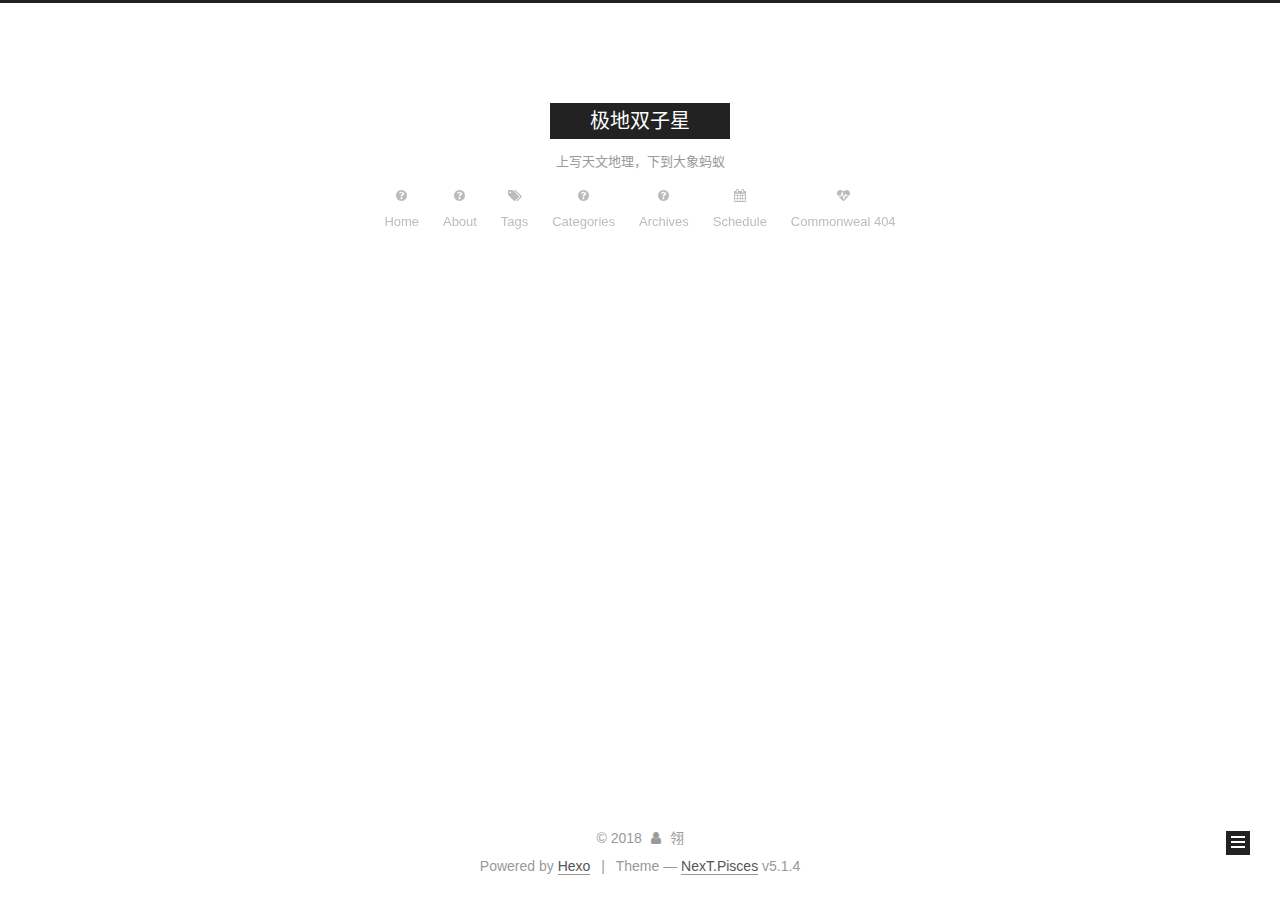
==== commit 10680c3c: "Site updated: 2018-05-27 12:21:45" ====
--- a/archives/index.html
+++ b/archives/index.html
@@ -5,7 +5,7 @@
   
 
 
-<html class="theme-next muse use-motion" lang="zh-CN">
+<html class="theme-next pisces use-motion" lang="zh-CN">
 <head>
   <meta charset="UTF-8"/>
 <meta http-equiv="X-UA-Compatible" content="IE=edge" />
@@ -96,7 +96,7 @@
   var NexT = window.NexT || {};
   var CONFIG = {
     root: '/',
-    scheme: 'Muse',
+    scheme: 'Pisces',
     version: '5.1.4',
     sidebar: {"position":"left","display":"post","offset":12,"b2t":false,"scrollpercent":false,"onmobile":false},
     fancybox: true,
@@ -182,19 +182,69 @@
         <li class="menu-item menu-item-home">
           <a href="/" rel="section">
             
-              <i class="menu-item-icon fa fa-fw fa-home"></i> <br />
+              <i class="menu-item-icon fa fa-fw fa-question-circle"></i> <br />
             
             Home
           </a>
         </li>
       
         
+        <li class="menu-item menu-item-about">
+          <a href="/about" rel="section">
+            
+              <i class="menu-item-icon fa fa-fw fa-question-circle"></i> <br />
+            
+            About
+          </a>
+        </li>
+      
+        
+        <li class="menu-item menu-item-tags">
+          <a href="/tags/" rel="section">
+            
+              <i class="menu-item-icon fa fa-fw fa-tags"></i> <br />
+            
+            Tags
+          </a>
+        </li>
+      
+        
+        <li class="menu-item menu-item-categories">
+          <a href="/categories" rel="section">
+            
+              <i class="menu-item-icon fa fa-fw fa-question-circle"></i> <br />
+            
+            Categories
+          </a>
+        </li>
+      
+        
         <li class="menu-item menu-item-archives">
-          <a href="/archives/" rel="section">
-            
-              <i class="menu-item-icon fa fa-fw fa-archive"></i> <br />
+          <a href="/archives" rel="section">
+            
+              <i class="menu-item-icon fa fa-fw fa-question-circle"></i> <br />
             
             Archives
+          </a>
+        </li>
+      
+        
+        <li class="menu-item menu-item-schedule">
+          <a href="/schedule/" rel="section">
+            
+              <i class="menu-item-icon fa fa-fw fa-calendar"></i> <br />
+            
+            Schedule
+          </a>
+        </li>
+      
+        
+        <li class="menu-item menu-item-commonweal">
+          <a href="/404/" rel="section">
+            
+              <i class="menu-item-icon fa fa-fw fa-heartbeat"></i> <br />
+            
+            Commonweal 404
           </a>
         </li>
       
@@ -326,7 +376,7 @@
             
               <div class="site-state-item site-state-posts">
               
-                <a href="/archives/">
+                <a href="/archives">
               
                   <span class="site-state-item-count">1</span>
                   <span class="site-state-item-name">posts</span>
@@ -387,7 +437,7 @@
 
 
 
-  <div class="theme-info">Theme &mdash; <a class="theme-link" target="_blank" href="https://github.com/iissnan/hexo-theme-next">NexT.Muse</a> v5.1.4</div>
+  <div class="theme-info">Theme &mdash; <a class="theme-link" target="_blank" href="https://github.com/iissnan/hexo-theme-next">NexT.Pisces</a> v5.1.4</div>
 
 
 
@@ -487,6 +537,13 @@
   
   
 
+
+  <script type="text/javascript" src="/js/src/affix.js?v=5.1.4"></script>
+
+  <script type="text/javascript" src="/js/src/schemes/pisces.js?v=5.1.4"></script>
+
+
+
   
 
   
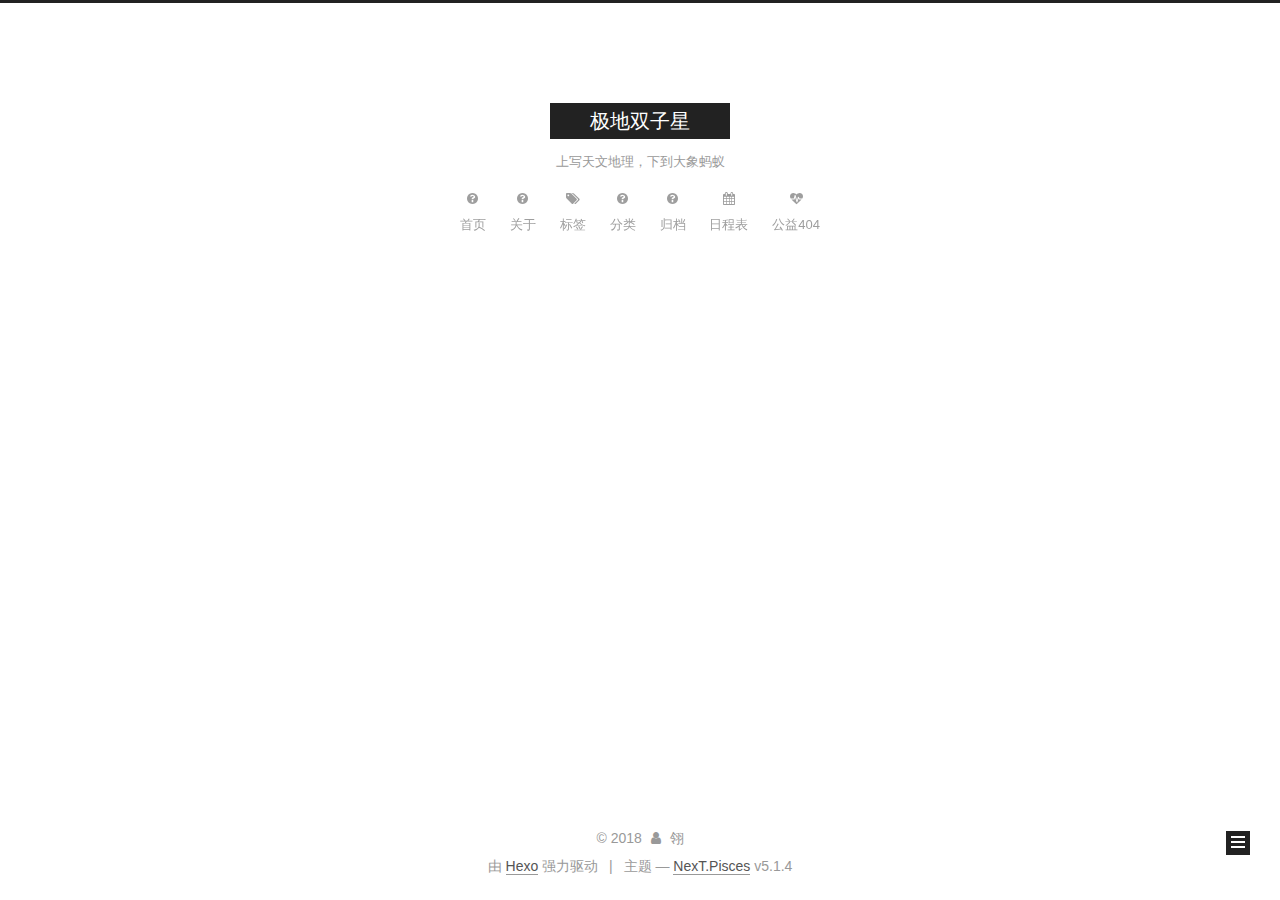
==== commit 6a6d49b5: "Site updated: 2018-05-27 12:25:57" ====
--- a/archives/index.html
+++ b/archives/index.html
@@ -5,7 +5,7 @@
   
 
 
-<html class="theme-next pisces use-motion" lang="zh-CN">
+<html class="theme-next pisces use-motion" lang="zh-Hans">
 <head>
   <meta charset="UTF-8"/>
 <meta http-equiv="X-UA-Compatible" content="IE=edge" />
@@ -85,7 +85,7 @@
 <meta property="og:url" content="http://yoursite.com/archives/index.html">
 <meta property="og:site_name" content="极地双子星">
 <meta property="og:description" content="不管什么，只要知道的！都写。">
-<meta property="og:locale" content="zh-CN">
+<meta property="og:locale" content="zh-Hans">
 <meta name="twitter:card" content="summary">
 <meta name="twitter:title" content="极地双子星">
 <meta name="twitter:description" content="不管什么，只要知道的！都写。">
@@ -104,7 +104,7 @@
     motion: {"enable":true,"async":false,"transition":{"post_block":"fadeIn","post_header":"slideDownIn","post_body":"slideDownIn","coll_header":"slideLeftIn","sidebar":"slideUpIn"}},
     duoshuo: {
       userId: '0',
-      author: 'Author'
+      author: '博主'
     },
     algolia: {
       applicationID: '',
@@ -124,7 +124,7 @@
 
 
 
-  <title>Archive | 极地双子星</title>
+  <title>归档 | 极地双子星</title>
   
 
 
@@ -136,7 +136,7 @@
 
 </head>
 
-<body itemscope itemtype="http://schema.org/WebPage" lang="zh-CN">
+<body itemscope itemtype="http://schema.org/WebPage" lang="zh-Hans">
 
   
   
@@ -184,7 +184,7 @@
             
               <i class="menu-item-icon fa fa-fw fa-question-circle"></i> <br />
             
-            Home
+            首页
           </a>
         </li>
       
@@ -194,7 +194,7 @@
             
               <i class="menu-item-icon fa fa-fw fa-question-circle"></i> <br />
             
-            About
+            关于
           </a>
         </li>
       
@@ -204,7 +204,7 @@
             
               <i class="menu-item-icon fa fa-fw fa-tags"></i> <br />
             
-            Tags
+            标签
           </a>
         </li>
       
@@ -214,7 +214,7 @@
             
               <i class="menu-item-icon fa fa-fw fa-question-circle"></i> <br />
             
-            Categories
+            分类
           </a>
         </li>
       
@@ -224,7 +224,7 @@
             
               <i class="menu-item-icon fa fa-fw fa-question-circle"></i> <br />
             
-            Archives
+            归档
           </a>
         </li>
       
@@ -234,7 +234,7 @@
             
               <i class="menu-item-icon fa fa-fw fa-calendar"></i> <br />
             
-            Schedule
+            日程表
           </a>
         </li>
       
@@ -244,7 +244,7 @@
             
               <i class="menu-item-icon fa fa-fw fa-heartbeat"></i> <br />
             
-            Commonweal 404
+            公益404
           </a>
         </li>
       
@@ -280,7 +280,7 @@
         
           
         
-        Um..! 1 post. Keep on posting.
+        嗯..! 目前共计 1 篇日志。 继续努力。
       </span>
 
       
@@ -306,7 +306,7 @@
         
             <a class="post-title-link" href="/2018/05/21/linx常用命令整理/" itemprop="url">
               
-                <span itemprop="name">Untitled</span>
+                <span itemprop="name">未命名</span>
               
             </a>
         
@@ -379,7 +379,7 @@
                 <a href="/archives">
               
                   <span class="site-state-item-count">1</span>
-                  <span class="site-state-item-name">posts</span>
+                  <span class="site-state-item-name">日志</span>
                 </a>
               </div>
             
@@ -429,7 +429,7 @@
 </div>
 
 
-  <div class="powered-by">Powered by <a class="theme-link" target="_blank" href="https://hexo.io">Hexo</a></div>
+  <div class="powered-by">由 <a class="theme-link" target="_blank" href="https://hexo.io">Hexo</a> 强力驱动</div>
 
 
 
@@ -437,7 +437,7 @@
 
 
 
-  <div class="theme-info">Theme &mdash; <a class="theme-link" target="_blank" href="https://github.com/iissnan/hexo-theme-next">NexT.Pisces</a> v5.1.4</div>
+  <div class="theme-info">主题 &mdash; <a class="theme-link" target="_blank" href="https://github.com/iissnan/hexo-theme-next">NexT.Pisces</a> v5.1.4</div>
 
 
 
